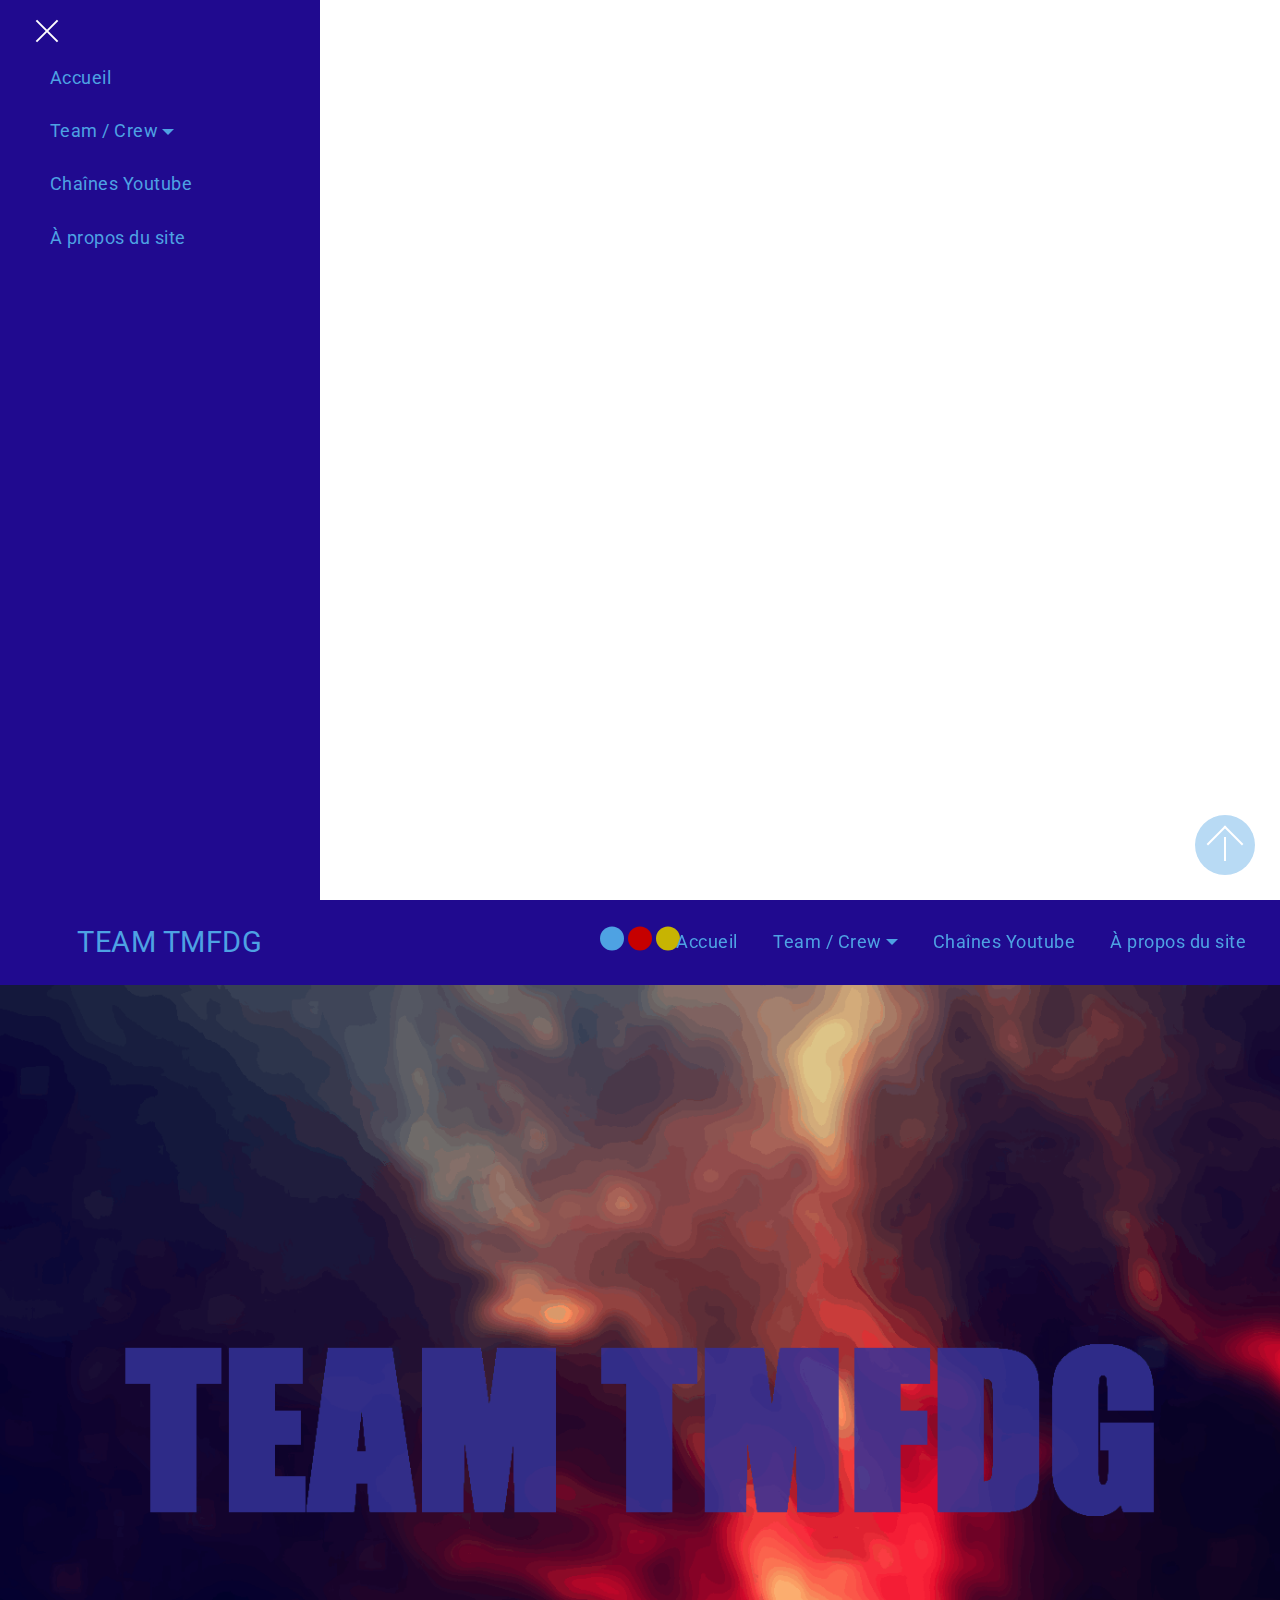
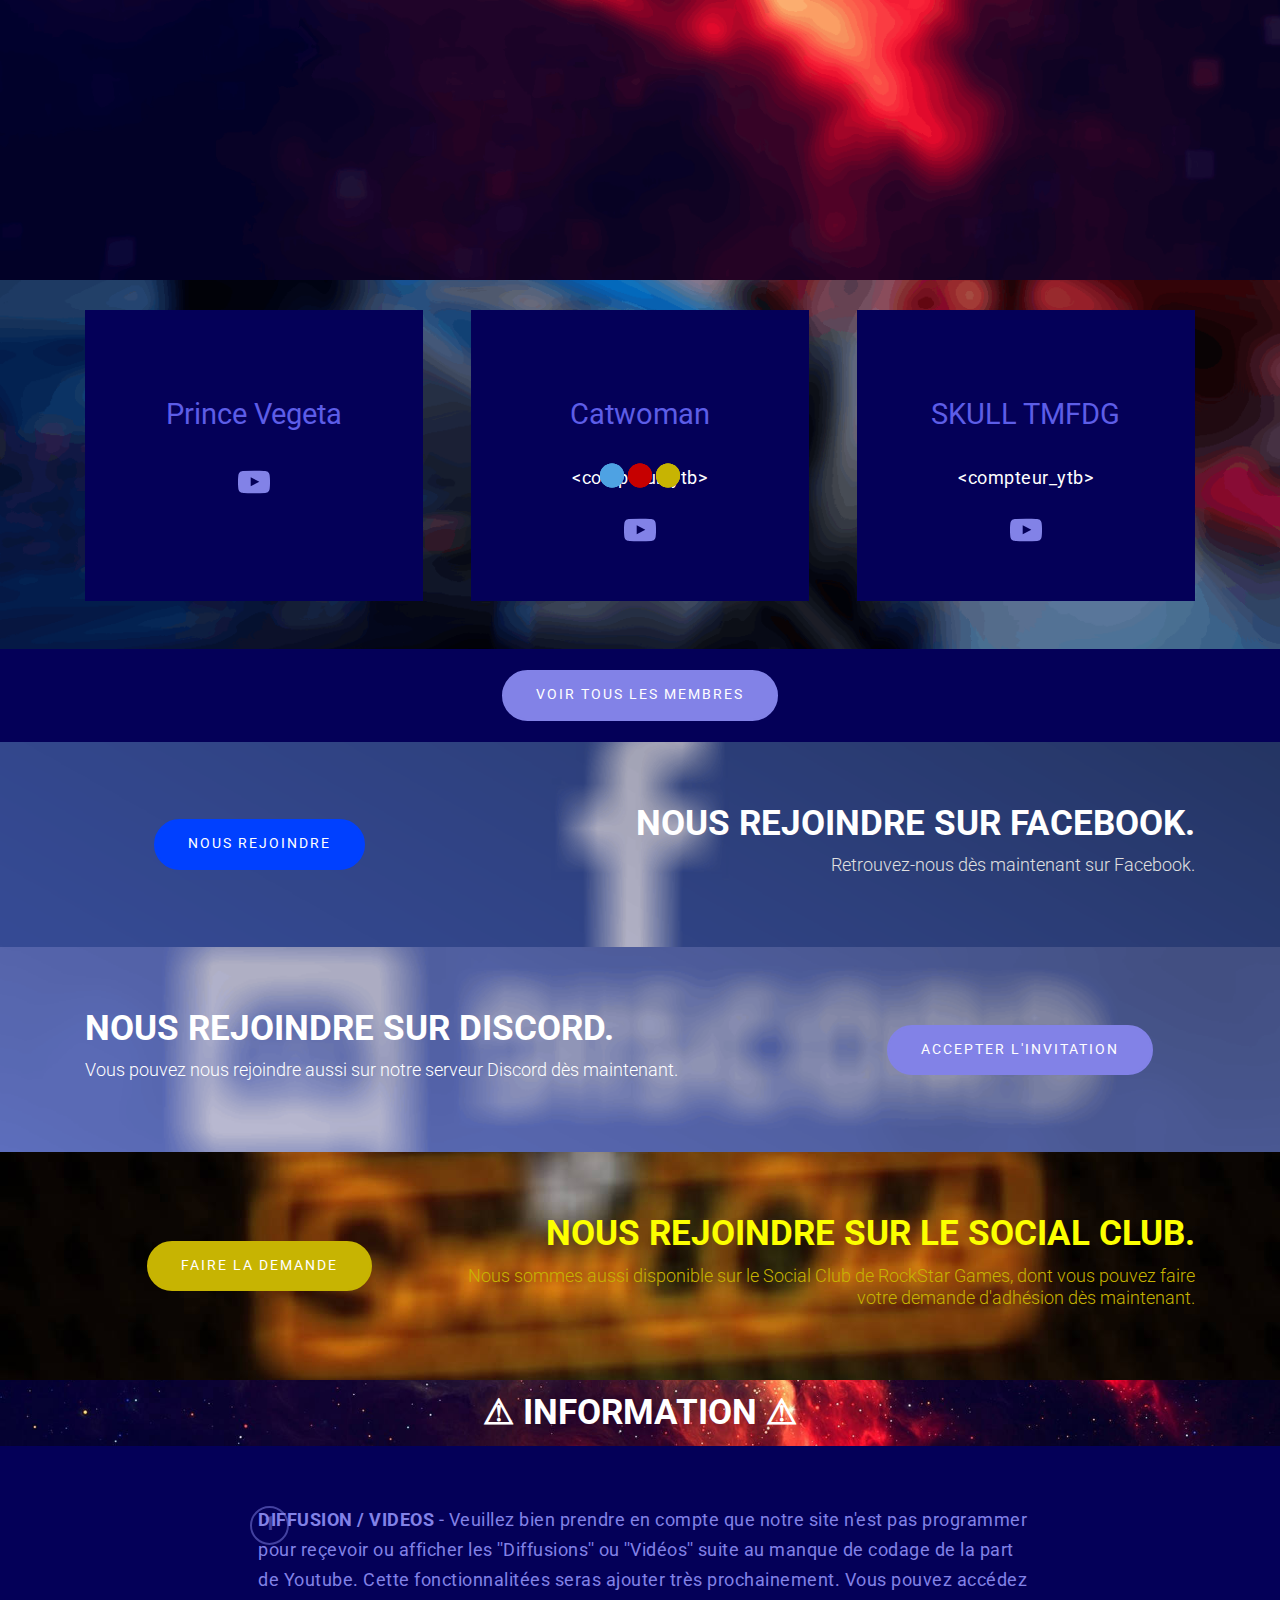
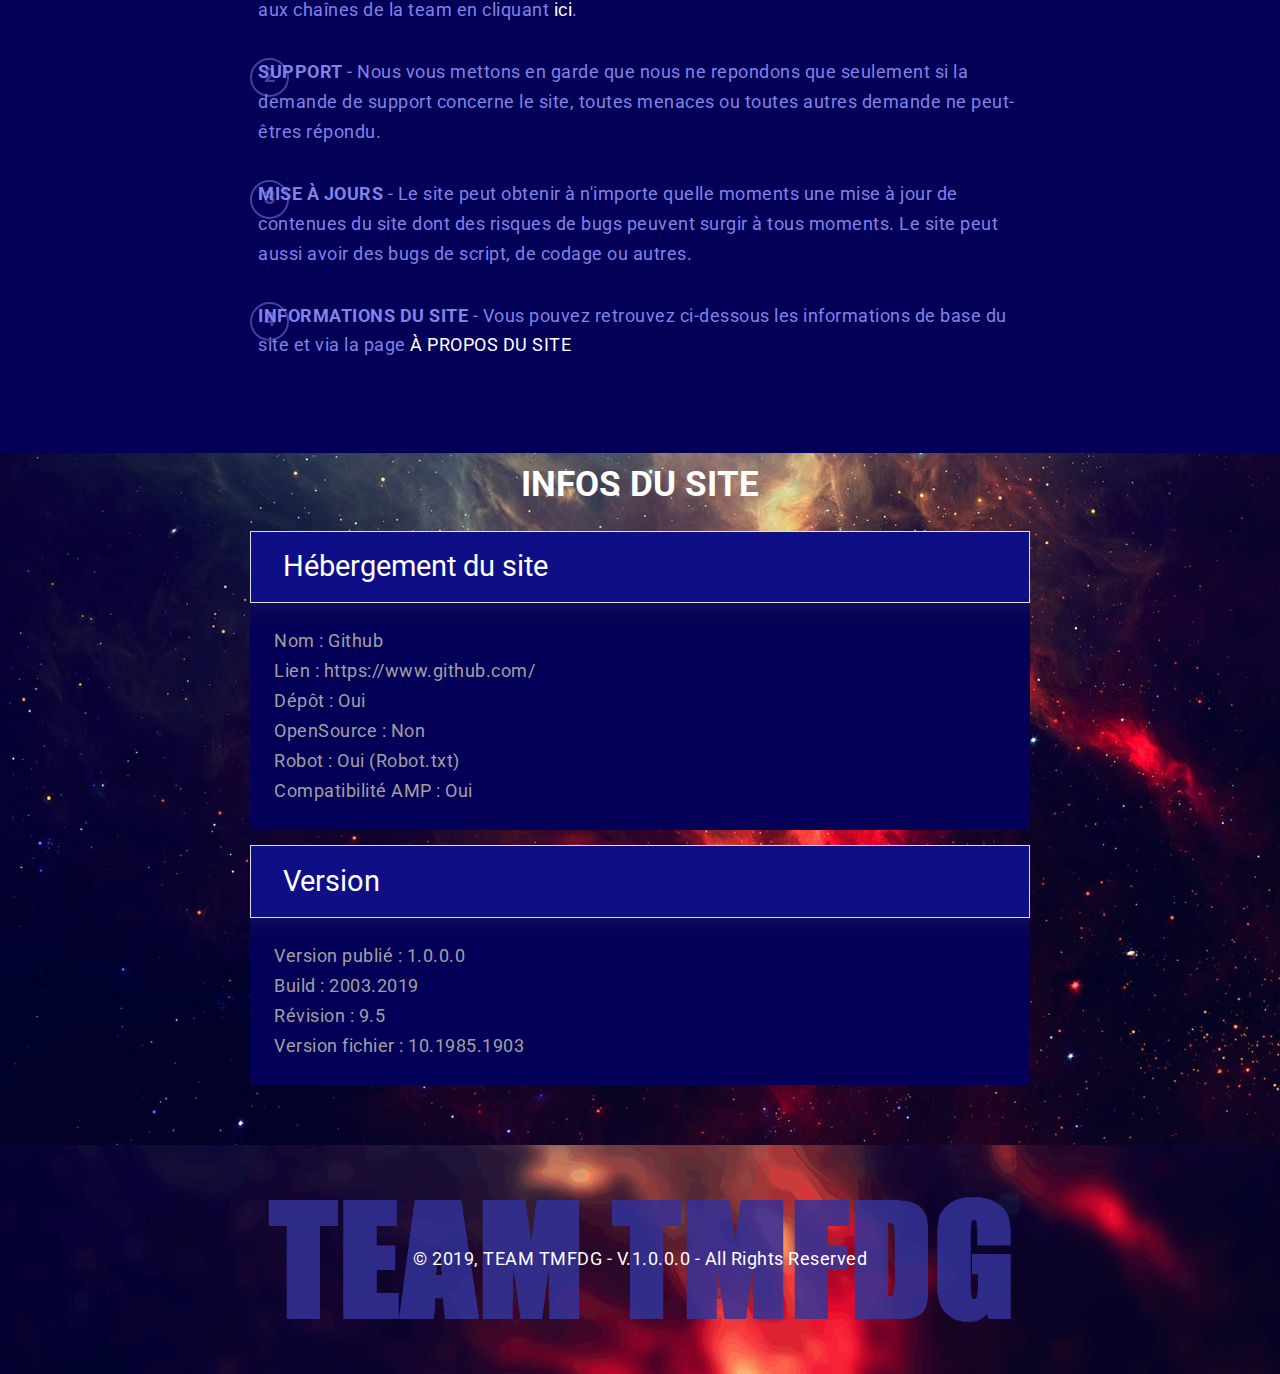
==== index.html @ 7dd0520e "Add files via upload" ====
<!DOCTYPE html>
<html amp>
<head>
  <!-- Site made with Mobirise Website Builder v4.9.5, https://mobirise.com -->
  <meta charset="UTF-8">
  <meta http-equiv="X-UA-Compatible" content="IE=edge">
  <meta name="generator" content="Mobirise v4.9.5, mobirise.com">
  <meta name="viewport" content="width=device-width, initial-scale=1, minimum-scale=1">
  <link rel="shortcut icon" href="assets/images/55560472-274701563447337-275708605158653952-n-128x128-1.png" type="image/x-icon">
  <link type="text/css" rel="stylesheet" href="assets/css/main.css" />
  <meta name="description" content="">
  <title>ACCUEIL - TEAM TMFDG - SITE OFFICIEL</title>
  
<link rel="canonical" href="./">
 <style amp-boilerplate>body{-webkit-animation:-amp-start 8s steps(1,end) 0s 1 normal both;-moz-animation:-amp-start 8s steps(1,end) 0s 1 normal both;-ms-animation:-amp-start 8s steps(1,end) 0s 1 normal both;animation:-amp-start 8s steps(1,end) 0s 1 normal both}@-webkit-keyframes -amp-start{from{visibility:hidden}to{visibility:visible}}@-moz-keyframes -amp-start{from{visibility:hidden}to{visibility:visible}}@-ms-keyframes -amp-start{from{visibility:hidden}to{visibility:visible}}@-o-keyframes -amp-start{from{visibility:hidden}to{visibility:visible}}@keyframes -amp-start{from{visibility:hidden}to{visibility:visible}}</style>
<noscript><style amp-boilerplate>body{-webkit-animation:none;-moz-animation:none;-ms-animation:none;animation:none}</style></noscript>
<link href="https://fonts.googleapis.com/css?family=Roboto:100,100i,300,300i,400,400i,500,500i,700,700i,900,900i&subset=cyrillic" rel="stylesheet">
 
 <style amp-custom> 
div,span,h1,h2,h3,h4,h5,h6,p,blockquote,a,ol,ul,li,figcaption{font: inherit;}*{-webkit-box-sizing: border-box;box-sizing: border-box;}body{position: relative;font-style: normal;line-height: 1.5;}section{background-color: #eeeeee;background-position: 50% 50%;background-repeat: no-repeat;background-size: cover;}section,.container,.container-fluid{position: relative;word-wrap: break-word;}a.mbr-iconfont:hover{text-decoration: none;}h1,h2,h3{margin: auto;}h1,h3,p{padding: 10px 0;margin-bottom: 15px;}p,li,blockquote{color: #15181b;letter-spacing: 0.5px;line-height: 1.7;}ul,ol,pre,blockquote{margin-bottom: 0;margin-top: 0;}pre{background: #f4f4f4;padding: 10px 24px;white-space: pre-wrap;}p{margin-top: 0;}a{font-style: normal;font-weight: 400;cursor: pointer;}a,a:hover{text-decoration: none;}figure{margin-bottom: 0;}h1,h2,h3,h4,h5,h6,.h1,.h2,.h3,.h4,.h5,.h6,.display-1,.display-2,.display-3,.display-4{line-height: 1;word-break: break-word;word-wrap: break-word;}b,strong{font-weight: bold;}blockquote{padding: 10px 0 10px 20px;position: relative;border-left: 3px solid;}input:-webkit-autofill,input:-webkit-autofill:hover,input:-webkit-autofill:focus,input:-webkit-autofill:active{-webkit-transition-delay: 9999s;transition-delay: 9999s;-webkit-transition-property: background-color,color;-o-transition-property: background-color,color;transition-property: background-color,color;}html,body{height: auto;min-height: 100vh;}.mbr-section-title{font-style: normal;line-height: 1.2;}.mbr-section-subtitle{line-height: 1.3;}.mbr-text{font-style: normal;line-height: 1.6;}.btn{font-weight: 400;border-width: 2px;border-style: solid;font-style: normal;letter-spacing: 2px;margin: .4rem .5rem;white-space: normal;-webkit-transition: all .3s ease-in-out,-webkit-box-shadow 2s ease-in-out;transition: all .3s ease-in-out,-webkit-box-shadow 2s ease-in-out;-o-transition: all .3s ease-in-out,box-shadow 2s ease-in-out;transition: all .3s ease-in-out,box-shadow 2s ease-in-out;transition: all .3s ease-in-out,box-shadow 2s ease-in-out,-webkit-box-shadow 2s ease-in-out;display: -webkit-inline-box;display: -ms-inline-flexbox;display: inline-flex;-webkit-box-align: center;-ms-flex-align: center;align-items: center;-webkit-box-pack: center;-ms-flex-pack: center;justify-content: center;word-break: break-word;-webkit-align-items: center;-webkit-justify-content: center;display: -webkit-inline-flex;}.btn-form{border-radius: 0;}.btn-form:hover{cursor: pointer;}input,textarea{padding: 15px 0.5rem;margin: 0.5rem;}.mbr-figure img,.mbr-figure iframe{display: block;width: 100%;}.card{background-color: transparent;border: none;}.card-wrapper{-webkit-box-flex: 1;-webkit-flex: 1;}.card-img{text-align: center;-ms-flex-negative: 0;flex-shrink: 0;-webkit-flex-shrink: 0;}.media{max-width: 100%;margin: 0 auto;}.mbr-figure{-ms-flex-item-align: center;-ms-grid-row-align: center;-webkit-align-self: center;align-self: center;}.media-container > div{max-width: 100%;}.mbr-figure img,.card-img img{width: 100%;}@media (max-width: 991px){.media-size-item{width: auto;}.media{width: auto;}.mbr-figure{width: 100%;}}section.slider .amp-carousel-button{cursor: pointer;}amp-image-lightbox a.control{position: absolute;width: 32px;height: 32px;right: 16px;top: 16px;z-index: 1000;}amp-image-lightbox a.control .close{position: relative;}amp-image-lightbox a.control .close:before,amp-image-lightbox a.control .close:after{position: absolute;left: 15px;content: ' ';height: 33px;width: 2px;background-color: #fff;}amp-image-lightbox a.control .close:before{-webkit-transform: rotate(45deg);-ms-transform: rotate(45deg);transform: rotate(45deg);}amp-image-lightbox a.control .close:after{-webkit-transform: rotate(-45deg);-ms-transform: rotate(-45deg);transform: rotate(-45deg);}.hidden{visibility: hidden;}.super-hide{display: none;}.inactive{-webkit-user-select: none;-moz-user-select: none;-ms-user-select: none;user-select: none;pointer-events: none;-webkit-user-drag: none;user-drag: none;}textarea[type="hidden"]{display: none;}#scrollToTop{display: none;}.popover-content ul.show{min-height: 155px;}.mbr-white{color: #ffffff;}.mbr-black{color: #000000;}.mbr-bg-white{background-color: #ffffff;}.mbr-bg-black{background-color: #000000;}.align-left{text-align: left;}.align-center{text-align: center;}.align-right{text-align: right;}@media (max-width: 767px){.align-left,.align-center,.align-right,.mbr-section-btn,.mbr-section-title{text-align: center;}}.mbr-light{font-weight: 300;}.mbr-regular{font-weight: 400;}.mbr-semibold{font-weight: 500;}.mbr-bold{font-weight: 700;}.mbr-section-btn{margin-left: -.25rem;margin-right: -.25rem;font-size: 0;}nav .mbr-section-btn{margin-left: 0rem;margin-right: 0rem;}.btn .mbr-iconfont,.btn.btn-sm .mbr-iconfont{cursor: pointer;margin-right: 0.5rem;}.btn.btn-md .mbr-iconfont,.btn.btn-md .mbr-iconfont{margin-right: 0.8rem;}[type="submit"]{-webkit-appearance: none;}.google-map{height: 400px;position: relative;width: 100%;}.google-map iframe{height: 100%;width: 100%;}.google-map [data-state-details]{color: #6b6763;font-family: Montserrat;height: 1.5em;margin-top: -0.75em;padding-left: 1.25rem;padding-right: 1.25rem;position: absolute;text-align: center;top: 50%;width: 100%;}.google-map[data-state]{background: #e9e5dc;}.google-map[data-state="loading"] [data-state-details]{display: none;}.map-placeholder{display: none;}.mbr-fullscreen .mbr-overlay{height: 100vh;}.mbr-fullscreen{display: -webkit-box;display: -ms-flexbox;display: flex;display: -moz-flex;display: -ms-flex;display: -o-flex;-webkit-box-align: center;-ms-flex-align: center;align-items: center;-webkit-align-items: center;height: 100vh;-webkit-box-sizing: border-box;box-sizing: border-box;padding-top: 3rem;padding-bottom: 3rem;}.mbr-overlay{bottom: 0;left: 0;position: absolute;right: 0;top: 0;z-index: 0;}section.sidebar-open:before{content: '';position: fixed;top: 0;bottom: 0;right: 0;left: 0;background-color: rgba(0,0,0,0.2);z-index: 1040;}amp-img img{max-height: 100%;max-width: 100%;}img.mbr-temp{width: 100%;}.is-builder .nodisplay + img[async],.is-builder .nodisplay + img[decoding="async"],.is-builder amp-img > a + img[async],.is-builder amp-img > a + img[decoding="async"]{display: none;}html:not(.is-builder) amp-img > a{position: absolute;top: 0;bottom: 0;left: 0;right: 0;z-index: 1;}.is-builder .temp-amp-sizer{position: absolute;}.is-builder section.slider .icon-wrap,.is-builder section[class*="gallery"] .icon-wrap{pointer-events: all;}.is-builder amp-youtube .temp-amp-sizer,.is-builder amp-vimeo .temp-amp-sizer{position: static;}.is-builder section.horizontal-menu .ampstart-btn{display: none;}@media (max-width: 991px){.is-builder section.horizontal-menu .navbar-toggler{display: block;}}.is-builder section.horizontal-menu .dropdown-menu{z-index: auto;opacity: 1;pointer-events: auto;}.is-builder section.horizontal-menu .nav-dropdown .link.dropdown-toggle[aria-expanded="true"]{margin-right: 0;padding: 0.667em 1em;}.mobirise-spinner{position: absolute;top: 50%;left: 40%;margin-left: 10%;-webkit-transform: translate3d(-50%,-50%,0);z-index: 4;}.mobirise-spinner em{width: 24px;height: 24px;border-radius: 100%;display: inline-block;-webkit-animation: slide 1s infinite;}.mobirise-spinner em:nth-child(1){-webkit-animation-delay: 0.1s;}.mobirise-spinner em:nth-child(2){-webkit-animation-delay: 0.2s;}.mobirise-spinner em:nth-child(3){-webkit-animation-delay: 0.3s;}@-webkit-keyframes slide{0%{-webkit-transform: scale(1);}50%{opacity: 0.3;-webkit-transform: scale(2);}100%{-webkit-transform: scale(1);}}@keyframes slide{0%{-webkit-transform: scale(1);}50%{opacity: 0.3;-webkit-transform: scale(2);}100%{-webkit-transform: scale(1);}}.mobirise-loader .amp-active > div{display: none;}.mbr-container{max-width: 800px;padding: 0 10px;margin: 0 auto;position: relative;}.container{padding-right: 15px;padding-left: 15px;width: 100%;margin-right: auto;margin-left: auto;}@media (max-width: 767px){.container{max-width: 540px;}}@media (min-width: 768px){.container{max-width: 720px;}}@media (min-width: 992px){.container{max-width: 960px;}}@media (min-width: 1200px){.container{max-width: 1140px;}}.mbr-row{display: -webkit-box;display: -ms-flexbox;display: flex;-ms-flex-wrap: wrap;flex-wrap: wrap;margin-right: -15px;margin-left: -15px;}.mbr-justify-content-center{-webkit-box-pack: center;-ms-flex-pack: center;justify-content: center;-webkit-justify-content: center;}@media (max-width: 767px){.mbr-col-sm-12{-ms-flex: 0 0 100%;-webkit-box-flex: 0;flex: 0 0 100%;max-width: 100%;padding-right: 15px;padding-left: 15px;-webkit-flex: 0 0 100%;}.mbr-row{margin: 0;}}@media (min-width: 768px){.mbr-col-md-3{-ms-flex: 0 0 25%;-webkit-box-flex: 0;flex: 0 0 25%;max-width: 25%;padding-right: 15px;padding-left: 15px;-webkit-flex: 0 0 25%;}.mbr-col-md-4{-ms-flex: 0 0 33.333333%;-webkit-box-flex: 0;flex: 0 0 33.333333%;max-width: 33.333333%;padding-right: 15px;padding-left: 15px;-webkit-flex: 0 0 33.333333%;}.mbr-col-md-5{-ms-flex: 0 0 41.666667%;-webkit-box-flex: 0;flex: 0 0 41.666667%;max-width: 41.666667%;padding-right: 15px;padding-left: 15px;-webkit-flex: 0 0 41.666667%;}.mbr-col-md-6{-ms-flex: 0 0 50%;-webkit-box-flex: 0;flex: 0 0 50%;max-width: 50%;padding-right: 15px;padding-left: 15px;-webkit-flex: 0 0 50%;}.mbr-col-md-7{-ms-flex: 0 0 58.333333%;-webkit-box-flex: 0;flex: 0 0 58.333333%;max-width: 58.333333%;padding-right: 15px;padding-left: 15px;-webkit-flex: 0 0 58.333333%;}.mbr-col-md-8{-ms-flex: 0 0 66.666667%;-webkit-box-flex: 0;flex: 0 0 66.666667%;max-width: 66.666667%;padding-left: 15px;padding-right: 15px;-webkit-flex: 0 0 66.666667%;}.mbr-col-md-10{-ms-flex: 0 0 83.333333%;-webkit-box-flex: 0;flex: 0 0 83.333333%;max-width: 83.333333%;padding-left: 15px;padding-right: 15px;-webkit-flex: 0 0 83.333333%;}.mbr-col-md-12{-ms-flex: 0 0 100%;-webkit-box-flex: 0;flex: 0 0 100%;max-width: 100%;padding-right: 15px;padding-left: 15px;-webkit-flex: 0 0 100%;}}@media (min-width: 992px){.mbr-col-lg-2{-ms-flex: 0 0 16.666667%;-webkit-box-flex: 0;flex: 0 0 16.666667%;max-width: 16.666667%;padding-right: 15px;padding-left: 15px;-webkit-flex: 0 0 16.666667%;}.mbr-col-lg-3{-ms-flex: 0 0 25%;-webkit-box-flex: 0;flex: 0 0 25%;max-width: 25%;padding-right: 15px;padding-left: 15px;-webkit-flex: 0 0 25%;}.mbr-col-lg-4{-ms-flex: 0 0 33.33%;-webkit-box-flex: 0;flex: 0 0 33.33%;max-width: 33.33%;padding-right: 15px;padding-left: 15px;-webkit-flex: 0 0 33.33%;}.mbr-col-lg-5{-ms-flex: 0 0 41.666%;-webkit-box-flex: 0;flex: 0 0 41.666%;max-width: 41.666%;padding-right: 15px;padding-left: 15px;-webkit-flex: 0 0 41.666%;}.mbr-col-lg-6{-ms-flex: 0 0 50%;-webkit-box-flex: 0;flex: 0 0 50%;max-width: 50%;padding-right: 15px;padding-left: 15px;-webkit-flex: 0 0 50%;}.mbr-col-lg-8{-ms-flex: 0 0 66.666667%;-webkit-box-flex: 0;flex: 0 0 66.666667%;max-width: 66.666667%;padding-left: 15px;padding-right: 15px;-webkit-flex: 0 0 66.666667%;}.mbr-col-lg-10{-ms-flex: 0 0 83.3333%;-webkit-box-flex: 0;flex: 0 0 83.3333%;max-width: 83.3333%;padding-right: 15px;padding-left: 15px;-webkit-flex: 0 0 83.3333%;}.mbr-col-lg-12{-ms-flex: 0 0 100%;-webkit-box-flex: 0;flex: 0 0 100%;max-width: 100%;padding-right: 15px;padding-left: 15px;-webkit-flex: 0 0 100%;}}@media (min-width: 1200px){.mbr-col-xl-7{-ms-flex: 0 0 58.333333%;-webkit-box-flex: 0;flex: 0 0 58.333333%;max-width: 58.333333%;padding-right: 15px;padding-left: 15px;-webkit-flex: 0 0 58.333333%;}.mbr-col-xl-8{-ms-flex: 0 0 66.666667%;-webkit-box-flex: 0;flex: 0 0 66.666667%;max-width: 66.666667%;padding-left: 15px;padding-right: 15px;-webkit-flex: 0 0 66.666667%;}}amp-sidebar{background: transparent;}#scrollToTopMarker{position: absolute;width: 0px;height: 0px;top: 300px;}#scrollToTopButton{position: fixed;bottom: 25px;right: 25px;opacity: .4;z-index: 5000;font-size: 32px;height: 60px;width: 60px;border: none;border-radius: 3px;cursor: pointer;}#scrollToTopButton:focus{outline: none;}#scrollToTopButton a:before{content: '';position: absolute;height: 40%;top: 36%;width: 2px;left: calc(50% - 1px);}#scrollToTopButton a:after{content: '';position: absolute;border-top: 2px solid;border-right: 2px solid;width: 40%;height: 40%;left: calc(30% - 1px);bottom: 30%;-ms-transform: rotate(-45deg);transform: rotate(-45deg);-webkit-transform: rotate(-45deg);}.is-builder #scrollToTopButton a:after{left: 30%;}.gdpr-block{padding: 10px 0;font-size: 14px;display: block;text-align: center;}.gdpr-block.covert {display: none;}.gdpr-block label input{width: 15px;margin-right: 10px;vertical-align: middle;}.gdpr-block label{color: #a7a7a7;vertical-align: middle;user-select: none;margin-bottom: 0;display: inline;}
body{font-family: Roboto;}blockquote{border-color: #4ea2e3;}.display-1{font-family: 'Roboto',sans-serif;font-size: 4.5rem;}.display-2{font-family: 'Roboto',sans-serif;font-size: 2.2rem;}.display-4{font-family: 'Roboto',sans-serif;font-size: 0.9rem;}.display-5{font-family: 'Roboto',sans-serif;font-size: 1.8rem;}.display-7{font-family: 'Roboto',sans-serif;font-size: 1.1rem;}input,textarea{font-family: 'Roboto',sans-serif;font-size: 0.9rem;}.display-1 .mbr-iconfont-btn{font-size: 4.5rem;width: 4.5rem;}.display-2 .mbr-iconfont-btn{font-size: 2.2rem;width: 2.2rem;}.display-4 .mbr-iconfont-btn{font-size: 0.9rem;width: 0.9rem;}.display-5 .mbr-iconfont-btn{font-size: 1.8rem;width: 1.8rem;}.display-7 .mbr-iconfont-btn{font-size: 1.1rem;width: 1.1rem;}@media (max-width: 768px){.display-1{font-size: 3.6rem;font-size: calc( 2.225rem + (4.5 - 2.225) * ((100vw - 20rem) / (48 - 20)));line-height: calc( 1.4 * (2.225rem + (4.5 - 2.225) * ((100vw - 20rem) / (48 - 20))));}.display-2{font-size: 1.76rem;font-size: calc( 1.42rem + (2.2 - 1.42) * ((100vw - 20rem) / (48 - 20)));line-height: calc( 1.4 * (1.42rem + (2.2 - 1.42) * ((100vw - 20rem) / (48 - 20))));}.display-4{font-size: 0.72rem;font-size: calc( 0.965rem + (0.9 - 0.965) * ((100vw - 20rem) / (48 - 20)));line-height: calc( 1.4 * (0.965rem + (0.9 - 0.965) * ((100vw - 20rem) / (48 - 20))));}.display-5{font-size: 1.44rem;font-size: calc( 1.28rem + (1.8 - 1.28) * ((100vw - 20rem) / (48 - 20)));line-height: calc( 1.4 * (1.28rem + (1.8 - 1.28) * ((100vw - 20rem) / (48 - 20))));}}.btn{padding: 1rem 2rem;border-radius: 0px;}.btn-sm{border-width: 1px;padding: 0.6rem 0.8rem;border-radius: 0px;}.btn-md{font-weight: 600;padding: 1rem 2rem;border-radius: 0px;}.bg-primary{background-color: #4ea2e3;}.bg-success{background-color: #c7b402;}.bg-info{background-color: #8282e7;}.bg-warning{background-color: #0040ff;}.bg-danger{background-color: #a0a0a0;}.btn-primary,.btn-primary:active,.btn-primary.active{background-color: #4ea2e3;border-color: #4ea2e3;color: #ffffff;}.btn-primary:hover,.btn-primary:focus,.btn-primary.focus{color: #ffffff;background-color: #1f7dc5;border-color: #1f7dc5;}.btn-primary.disabled,.btn-primary:disabled{color: #ffffff;background-color: #1f7dc5;border-color: #1f7dc5;}.btn-secondary,.btn-secondary:active,.btn-secondary.active{background-color: #c60000;border-color: #c60000;color: #ffffff;}.btn-secondary:hover,.btn-secondary:focus,.btn-secondary.focus{color: #ffffff;background-color: #7a0000;border-color: #7a0000;}.btn-secondary.disabled,.btn-secondary:disabled{color: #ffffff;background-color: #7a0000;border-color: #7a0000;}.btn-info,.btn-info:active,.btn-info.active{background-color: #8282e7;border-color: #8282e7;color: #ffffff;}.btn-info:hover,.btn-info:focus,.btn-info.focus{color: #ffffff;background-color: #4242db;border-color: #4242db;}.btn-info.disabled,.btn-info:disabled{color: #ffffff;background-color: #4242db;border-color: #4242db;}.btn-success,.btn-success:active,.btn-success.active{background-color: #c7b402;border-color: #c7b402;color: #ffffff;}.btn-success:hover,.btn-success:focus,.btn-success.focus{color: #ffffff;background-color: #7b6f01;border-color: #7b6f01;}.btn-success.disabled,.btn-success:disabled{color: #ffffff;background-color: #7b6f01;border-color: #7b6f01;}.btn-warning,.btn-warning:active,.btn-warning.active{background-color: #0040ff;border-color: #0040ff;color: #ffffff;}.btn-warning:hover,.btn-warning:focus,.btn-warning.focus{color: #ffffff;background-color: #002db3;border-color: #002db3;}.btn-warning.disabled,.btn-warning:disabled{color: #ffffff;background-color: #002db3;border-color: #002db3;}.btn-danger,.btn-danger:active,.btn-danger.active{background-color: #a0a0a0;border-color: #a0a0a0;color: #ffffff;}.btn-danger:hover,.btn-danger:focus,.btn-danger.focus{color: #ffffff;background-color: #7a7a7a;border-color: #7a7a7a;}.btn-danger.disabled,.btn-danger:disabled{color: #ffffff;background-color: #7a7a7a;border-color: #7a7a7a;}.btn-black,.btn-black:active,.btn-black.active{background-color: #333333;border-color: #333333;color: #ffffff;}.btn-black:hover,.btn-black:focus,.btn-black.focus{color: #ffffff;background-color: #0d0d0d;border-color: #0d0d0d;}.btn-black.disabled,.btn-black:disabled{color: #ffffff;background-color: #0d0d0d;border-color: #0d0d0d;}.btn-white,.btn-white:active,.btn-white.active{background-color: #ffffff;border-color: #ffffff;color: #808080;}.btn-white:hover,.btn-white:focus,.btn-white.focus{color: #808080;background-color: #d9d9d9;border-color: #d9d9d9;}.btn-white.disabled,.btn-white:disabled{color: #808080;background-color: #d9d9d9;border-color: #d9d9d9;}.btn-white,.btn-white:active,.btn-white.active{color: #333333;}.btn-white:hover,.btn-white:focus,.btn-white.focus{color: #333333;}.btn-white.disabled,.btn-white:disabled{color: #333333;}.btn-primary-outline,.btn-primary-outline:active,.btn-primary-outline.active{background: none;border-color: #1c6faf;color: #1c6faf;}.btn-primary-outline:hover,.btn-primary-outline:focus,.btn-primary-outline.focus{color: #ffffff;background-color: #4ea2e3;border-color: #4ea2e3;}.btn-primary-outline.disabled,.btn-primary-outline:disabled{color: #ffffff;background-color: #4ea2e3;border-color: #4ea2e3;}.btn-secondary-outline,.btn-secondary-outline:active,.btn-secondary-outline.active{background: none;border-color: #600000;color: #600000;}.btn-secondary-outline:hover,.btn-secondary-outline:focus,.btn-secondary-outline.focus{color: #ffffff;background-color: #c60000;border-color: #c60000;}.btn-secondary-outline.disabled,.btn-secondary-outline:disabled{color: #ffffff;background-color: #c60000;border-color: #c60000;}.btn-info-outline,.btn-info-outline:active,.btn-info-outline.active{background: none;border-color: #2c2cd7;color: #2c2cd7;}.btn-info-outline:hover,.btn-info-outline:focus,.btn-info-outline.focus{color: #ffffff;background-color: #8282e7;border-color: #8282e7;}.btn-info-outline.disabled,.btn-info-outline:disabled{color: #ffffff;background-color: #8282e7;border-color: #8282e7;}.btn-success-outline,.btn-success-outline:active,.btn-success-outline.active{background: none;border-color: #625901;color: #625901;}.btn-success-outline:hover,.btn-success-outline:focus,.btn-success-outline.focus{color: #ffffff;background-color: #c7b402;border-color: #c7b402;}.btn-success-outline.disabled,.btn-success-outline:disabled{color: #ffffff;background-color: #c7b402;border-color: #c7b402;}.btn-warning-outline,.btn-warning-outline:active,.btn-warning-outline.active{background: none;border-color: #002699;color: #002699;}.btn-warning-outline:hover,.btn-warning-outline:focus,.btn-warning-outline.focus{color: #ffffff;background-color: #0040ff;border-color: #0040ff;}.btn-warning-outline.disabled,.btn-warning-outline:disabled{color: #ffffff;background-color: #0040ff;border-color: #0040ff;}.btn-danger-outline,.btn-danger-outline:active,.btn-danger-outline.active{background: none;border-color: #6d6d6d;color: #6d6d6d;}.btn-danger-outline:hover,.btn-danger-outline:focus,.btn-danger-outline.focus{color: #ffffff;background-color: #a0a0a0;border-color: #a0a0a0;}.btn-danger-outline.disabled,.btn-danger-outline:disabled{color: #ffffff;background-color: #a0a0a0;border-color: #a0a0a0;}.btn-black-outline,.btn-black-outline:active,.btn-black-outline.active{background: none;border-color: #000000;color: #000000;}.btn-black-outline:hover,.btn-black-outline:focus,.btn-black-outline.focus{color: #ffffff;background-color: #333333;border-color: #333333;}.btn-black-outline.disabled,.btn-black-outline:disabled{color: #ffffff;background-color: #333333;border-color: #333333;}.btn-white-outline,.btn-white-outline:active,.btn-white-outline.active{background: none;border-color: #ffffff;color: #ffffff;}.btn-white-outline:hover,.btn-white-outline:focus,.btn-white-outline.focus{color: #333333;background-color: #ffffff;border-color: #ffffff;}.text-primary{color: #4ea2e3;}.text-secondary{color: #c60000;}.text-success{color: #c7b402;}.text-info{color: #8282e7;}.text-warning{color: #0040ff;}.text-danger{color: #a0a0a0;}.text-white{color: #ffffff;}.text-black{color: #000000;}a.text-primary:hover,a.text-primary:focus{color: #1c6faf;}a.text-secondary:hover,a.text-secondary:focus{color: #600000;}a.text-success:hover,a.text-success:focus{color: #625901;}a.text-info:hover,a.text-info:focus{color: #2c2cd7;}a.text-warning:hover,a.text-warning:focus{color: #002699;}a.text-danger:hover,a.text-danger:focus{color: #6d6d6d;}a.text-white:hover,a.text-white:focus{color: #b3b3b3;}a.text-black:hover,a.text-black:focus{color: #4d4d4d;}.alert-success{background-color: #c7b402;}.alert-info{background-color: #8282e7;}.alert-warning{background-color: #0040ff;}.alert-danger{background-color: #a0a0a0;}.mbr-section-btn a.btn:not(.btn-form){border-radius: 100px;transition-property: background-color,color,border-color,box-shadow;transition-duration: .3s,.3s,.3s,.8s;transition-timing-function: ease-in-out;}.mbr-section-btn a.btn:not(.btn-form):hover{box-shadow: 0 10px 40px 0 rgba(0,0,0,0.2);}.nav-tabs .nav-link{border-radius: 100px;}a,a:hover{color: #4ea2e3;}.mbr-plan-header.bg-primary .mbr-plan-subtitle,.mbr-plan-header.bg-primary .mbr-plan-price-desc{color: #feffff;}.mbr-plan-header.bg-success .mbr-plan-subtitle,.mbr-plan-header.bg-success .mbr-plan-price-desc{color: #fdec4b;}.mbr-plan-header.bg-info .mbr-plan-subtitle,.mbr-plan-header.bg-info .mbr-plan-price-desc{color: #ffffff;}.mbr-plan-header.bg-warning .mbr-plan-subtitle,.mbr-plan-header.bg-warning .mbr-plan-price-desc{color: #ccd9ff;}.mbr-plan-header.bg-danger .mbr-plan-subtitle,.mbr-plan-header.bg-danger .mbr-plan-price-desc{color: #e0e0e0;}.mobirise-spinner em:nth-child(1){background: #4ea2e3;}.mobirise-spinner em:nth-child(2){background: #c60000;}.mobirise-spinner em:nth-child(3){background: #c7b402;}#scrollToTopButton{background-color: #4ea2e3;border-radius: 50%;}#scrollToTopButton a:before{background: #ffffff;}#scrollToTopButton a:after{border-top-color: #ffffff;border-right-color: #ffffff;}.cid-rlfqUmonm8{min-height: 80px;}.cid-rlfqUmonm8 .brand-name{color: #4ea2e3;margin: 0;}.cid-rlfqUmonm8 .nav-item:focus,.cid-rlfqUmonm8 .nav-link:focus{outline: none;}.cid-rlfqUmonm8 .navbar-nav{list-style-type: none;display: flex;-webkit-flex-direction: row;flex-direction: row;padding-left: 0;}.cid-rlfqUmonm8 .navbar-nav .nav-link{margin: .667em 1em;font-weight: normal;}@media (min-width: 992px){.cid-rlfqUmonm8 .dropdown-menu .dropdown-toggle:after{content: '';border-bottom: 0.35em solid transparent;border-left: 0.35em solid;border-right: 0;border-top: 0.35em solid transparent;margin-left: 0.3rem;margin-top: -0.3077em;position: absolute;right: 1.1538em;top: 50%;}}@media (max-width: 991px){.cid-rlfqUmonm8 ul.navbar-nav{-webkit-flex-direction: column;flex-direction: column;}.cid-rlfqUmonm8 ul.navbar-nav li{margin: auto;}.cid-rlfqUmonm8 .dropdown-toggle[data-toggle="dropdown-submenu"]:after{content: '';margin-left: .25rem;border-top: 0.35em solid;border-right: 0.35em solid transparent;border-left: 0.35em solid transparent;border-bottom: 0;top: 55%;}.cid-rlfqUmonm8 .nav-dropdown .dropdown-menu .dropdown-item{-webkit-justify-content: center;justify-content: center;display: flex;-webkit-align-items: center;align-items: center;}}.cid-rlfqUmonm8 .nav-dropdown .dropdown-menu{border-radius: 0;border: 0;left: 0;margin: 0;min-width: 10rem;padding-bottom: 1.25rem;padding-top: 1.25rem;position: absolute;}.cid-rlfqUmonm8 .nav-dropdown .dropdown-menu .dropdown-item{font-weight: 400;line-height: 2;display: flex;-webkit-align-items: center;align-items: center;width: 100%;padding: .25rem 1.5rem;clear: both;text-align: inherit;white-space: nowrap;background: 0 0;border: 0;}.cid-rlfqUmonm8 .nav-dropdown .dropdown-menu .dropdown{position: relative;}.cid-rlfqUmonm8 .nav-item.dropdown{position: relative;}.cid-rlfqUmonm8 .nav-item.dropdown .dropdown-menu{z-index: -1;opacity: 0;pointer-events: none;}.cid-rlfqUmonm8 .nav-item.dropdown:hover > .dropdown-menu{z-index: 1;opacity: 1;pointer-events: all;}.cid-rlfqUmonm8 .dropdown-menu .dropdown:hover > .dropdown-menu{z-index: 1;opacity: 1;pointer-events: all;}.cid-rlfqUmonm8 .link.dropdown-toggle:after{content: '';margin-left: .25rem;border-top: 0.35em solid;border-right: 0.35em solid transparent;border-left: 0.35em solid transparent;border-bottom: 0;}.cid-rlfqUmonm8 .nav-dropdown .dropdown-submenu{top: 0;}.cid-rlfqUmonm8 .navbar{z-index: 100;display: flex;-webkit-flex-direction: row;flex-direction: row;width: 100%;min-height: 80px;transition: all .3s;background: #200a8f;}.cid-rlfqUmonm8 .navbar .navbar-logo{margin-right: .8rem;}.cid-rlfqUmonm8 .navbar .navbar-logo img{height: auto;}.cid-rlfqUmonm8 .navbar.navbar-short{background: #200a8f;}.cid-rlfqUmonm8 .navbar.navbar-short .brand{padding: 0;}.cid-rlfqUmonm8 .navbar.opened{transition: all .3s;background: #200a8f;}.cid-rlfqUmonm8 .navbar .dropdown-item{padding: .25rem 1.5rem;}.cid-rlfqUmonm8 .navbar .navbar-collapse{display: flex;-webkit-justify-content: flex-end;justify-content: flex-end;z-index: 1;-webkit-flex-basis: 100%;flex-basis: 100%;-webkit-align-items: center;align-items: center;}@media (max-width: 991px){.cid-rlfqUmonm8 .navbar .navbar-collapse{display: none;position: absolute;top: 0;right: 0;min-height: 100vh;background: #200a8f;padding: 1rem 2rem 1rem 2rem;}.cid-rlfqUmonm8 .navbar.opened .navbar-collapse.show,.cid-rlfqUmonm8 .navbar.opened .navbar-collapse.collapsing{display: block;}.cid-rlfqUmonm8 .navbar.opened .dropdown-menu{top: 0;}.cid-rlfqUmonm8 .navbar .dropdown-menu{position: relative;background: transparent;}.cid-rlfqUmonm8 .navbar .dropdown-menu .dropdown-submenu{left: 0;}.cid-rlfqUmonm8 .navbar .dropdown-menu .dropdown-item:after{right: auto;}.cid-rlfqUmonm8 .navbar .dropdown-menu .dropdown-item{padding: .25rem 1.5rem;text-align: center;margin: 0;}.cid-rlfqUmonm8 .navbar .brand{-webkit-flex-shrink: initial;flex-shrink: initial;word-break: break-word;}}.cid-rlfqUmonm8 .brand{display: flex;-webkit-flex-shrink: 0;flex-shrink: 0;-webkit-align-items: center;align-items: center;margin-right: 0;padding: 0;transition: all .3s;word-break: break-word;z-index: 1;}.cid-rlfqUmonm8 .brand .navbar-caption{line-height: inherit;font-weight: normal;}.cid-rlfqUmonm8 .brand .navbar-logo a{outline: none;}.cid-rlfqUmonm8 .brand .navbar-caption-wrap{display: flex;}.cid-rlfqUmonm8 .dropdown-item.active,.cid-rlfqUmonm8 .dropdown-item:active{background-color: transparent;}.cid-rlfqUmonm8 .navbar-expand-lg .navbar-nav .nav-link{padding: 0;}.cid-rlfqUmonm8 .navbar.navbar-expand-lg .dropdown .dropdown-menu{background: #200a8f;}.cid-rlfqUmonm8 .navbar.navbar-expand-lg .dropdown .dropdown-menu .dropdown-submenu{margin: 0;left: 100%;}.cid-rlfqUmonm8 .navbar .dropdown.open > .dropdown-menu{display: block;}.cid-rlfqUmonm8 ul.navbar-nav{-webkit-flex-wrap: wrap;flex-wrap: wrap;}.cid-rlfqUmonm8 .navbar-buttons{text-align: center;}.cid-rlfqUmonm8 button.navbar-toggler{display: none;outline: none;width: 31px;height: 20px;cursor: pointer;transition: all .2s;position: relative;-webkit-align-self: center;align-self: center;}.cid-rlfqUmonm8 button.navbar-toggler .hamburger span{position: absolute;right: 0;width: 30px;height: 2px;border-right: 5px;background-color: #ffffff;}.cid-rlfqUmonm8 button.navbar-toggler .hamburger span:nth-child(1){top: 0;transition: all .2s;}.cid-rlfqUmonm8 button.navbar-toggler .hamburger span:nth-child(2){top: 8px;transition: all .15s;}.cid-rlfqUmonm8 button.navbar-toggler .hamburger span:nth-child(3){top: 8px;transition: all .15s;}.cid-rlfqUmonm8 button.navbar-toggler .hamburger span:nth-child(4){top: 16px;transition: all .2s;}.cid-rlfqUmonm8 nav.opened .navbar-toggler:not(.hide) .hamburger span:nth-child(1){top: 8px;width: 0;opacity: 0;right: 50%;transition: all .2s;}.cid-rlfqUmonm8 nav.opened .navbar-toggler:not(.hide) .hamburger span:nth-child(2){-webkit-transform: rotate(45deg);transform: rotate(45deg);transition: all .25s;}.cid-rlfqUmonm8 nav.opened .navbar-toggler:not(.hide) .hamburger span:nth-child(3){-webkit-transform: rotate(-45deg);transform: rotate(-45deg);transition: all .25s;}.cid-rlfqUmonm8 nav.opened .navbar-toggler:not(.hide) .hamburger span:nth-child(4){top: 8px;width: 0;opacity: 0;right: 50%;transition: all .2s;}.cid-rlfqUmonm8 .navbar-dropdown{padding: .5rem 1rem;position: fixed;}.cid-rlfqUmonm8 a.nav-link{display: flex;-webkit-align-items: center;align-items: center;-webkit-justify-content: center;justify-content: center;}.cid-rlfqUmonm8 .nav-link .mbr-iconfont,.cid-rlfqUmonm8 .dropdown-item .mbr-iconfont{margin-right: .2rem;}.cid-rlfqUmonm8 .ampstart-btn{display: flex;-webkit-align-self: center;align-self: center;}@media (min-width: 992px){.cid-rlfqUmonm8 .ampstart-btn{display: none;}}.cid-rlfqUmonm8 .ampstart-btn.hamburger{position: relative;right: 20px;margin-left: auto;width: 30px;height: 20px;background: none;border: none;cursor: pointer;z-index: 1000;}.cid-rlfqUmonm8 .ampstart-btn.hamburger:focus{outline: none;}.cid-rlfqUmonm8 .ampstart-btn.hamburger span{position: absolute;right: 0;width: 30px;height: 2px;border-right: 5px;background-color: #ffffff;}.cid-rlfqUmonm8 .ampstart-btn.hamburger span:nth-child(1){top: 0;transition: all .2s;}.cid-rlfqUmonm8 .ampstart-btn.hamburger span:nth-child(2){top: 8px;transition: all .15s;}.cid-rlfqUmonm8 .ampstart-btn.hamburger span:nth-child(3){top: 8px;transition: all .15s;}.cid-rlfqUmonm8 .ampstart-btn.hamburger span:nth-child(4){top: 16px;transition: all .2s;}.cid-rlfqUmonm8 amp-sidebar{min-width: 260px;z-index: 1050;background-color: #200a8f;}.cid-rlfqUmonm8 amp-sidebar.open:after{content: '';position: absolute;top: 0;left: 0;bottom: 0;right: 0;background-color: red;}.cid-rlfqUmonm8 .open{transform: translateX(0%);display: block;-webkit-transform: translateX(0%);}.cid-rlfqUmonm8 .builder-sidebar{background-color: #200a8f;position: relative;min-height: 100vh;z-index: 1030;padding: 1rem 2rem;max-width: 20rem;}.cid-rlfqUmonm8 .builder-sidebar .dropdown{position: relative;}.cid-rlfqUmonm8 .builder-sidebar .dropdown:hover > .dropdown-menu{position: relative;text-align: center;}.cid-rlfqUmonm8 .sidebar{padding: 1rem 0;margin: 0;}.cid-rlfqUmonm8 .sidebar > li{list-style: none;display: flex;-webkit-flex-direction: column;flex-direction: column;}.cid-rlfqUmonm8 .sidebar a{display: block;text-decoration: none;margin-bottom: 10px;}.cid-rlfqUmonm8 .close-sidebar{width: 30px;height: 30px;position: relative;cursor: pointer;background-color: transparent;border: none;}.cid-rlfqUmonm8 .close-sidebar:focus{outline: 2px auto #4ea2e3;}.cid-rlfqUmonm8 .close-sidebar span{position: absolute;left: 0;top: 14px;width: 30px;height: 2px;border-right: 5px;background-color: #ffffff;}.cid-rlfqUmonm8 .close-sidebar span:nth-child(1){-webkit-transform: rotate(45deg);transform: rotate(45deg);}.cid-rlfqUmonm8 .close-sidebar span:nth-child(2){-webkit-transform: rotate(-45deg);transform: rotate(-45deg);}.cid-rlfqUmonm8 amp-img{margin-right: 1rem;display: flex;-webkit-align-items: center;align-items: center;height: 45px;width: 45px;}@media (max-width: 767px){.cid-rlfqUmonm8 amp-img{max-height: 35px;max-width: 35px;}}.cid-rli12cZa6u{background-image: url("assets/images/stars-13554-1920x974.png");}.cid-rli12cZa6u .mbr-section-title B{color: #040058;}.cid-rli12cZa6u .mbr-section-subtitle I{color: #8282e7;}.cid-rli12cZa6u .mbr-section-title I{color: #5d5de7;}.cid-rlfxjgRG80{padding-top: 30px;padding-bottom: 0px;background-image: url("assets/images/gaming-f1-1350x600.png");}.cid-rlfxjgRG80 .card{display: flex;-ms-flex-direction: column;-webkit-flex-direction: column;flex-direction: column;border-radius: 0;width: 100%;margin-bottom: 3rem;}@media (max-width: 767px){.cid-rlfxjgRG80 .card{margin-bottom: 30px;}}.cid-rlfxjgRG80 .card .card-wrapper{background: #040058;padding-top: 3rem;}@media (max-width: 767px){.cid-rlfxjgRG80 .card .card-wrapper{padding-top: 1rem;}}@media (min-width: 768px){.cid-rlfxjgRG80 .card{padding-left: 1.5rem;padding-right: 1.5rem;}}.cid-rlfxjgRG80 .card-img amp-img{border-radius: 50%;width: 50%;margin: auto;}.cid-rlfxjgRG80 .card-img amp-img img{border-radius: 50%;}.cid-rlfxjgRG80 .card-subtitle{letter-spacing: 3px;font-weight: 500;}.cid-rlfxjgRG80 .mbr-text,.cid-rlfxjgRG80 .card-subtitle{margin: 0;}.cid-rlfxjgRG80 .card-box{padding: 2rem 2rem 3rem;}@media (max-width: 767px){.cid-rlfxjgRG80 .card-box{padding: 1rem;}}@media (min-width: 768px){.cid-rlfxjgRG80 .mbr-row{margin-left: -1.5rem;margin-right: -1.5rem;}}.cid-rlfxjgRG80 .social{padding-top: 12px;}.cid-rlfxjgRG80 .social > *:not(:last-child){margin-right: 1rem;}.cid-rlfxjgRG80 .social .iconfont-wrapper{width: 2rem;height: 2rem;}@media (max-width: 767px){.cid-rlfxjgRG80 .social .iconfont-wrapper{height: 30px;width: 30px;}}.cid-rlfxjgRG80 .social .amp-iconfont{width: 2rem;font-size: 2rem;color: #8282e7;}@media (max-width: 767px){.cid-rlfxjgRG80 .social .amp-iconfont{font-size: 30px;width: 30px;}}.cid-rlfxjgRG80 .mbr-text,.cid-rlfxjgRG80 .social{color: #ffffff;}.cid-rlfxjgRG80 .card-title,.cid-rlfxjgRG80 .social{color: #5d5de7;}.cid-rlfC5zwkOD{padding-top: 15px;padding-bottom: 15px;background-color: #040058;}.cid-rlfwFLSNcK{padding-top: 60px;padding-bottom: 60px;background-image: url("assets/images/sans-titre-1-1200x385.png");}.cid-rlfwFLSNcK .mbr-row{-webkit-flex-direction: row-reverse;flex-direction: row-reverse;}.cid-rlfwFLSNcK .btn-container{display: flex;-webkit-align-items: center;align-items: center;-webkit-justify-content: center;justify-content: center;}@media (min-width: 768px){.cid-rlfwFLSNcK .mbr-section-subtitle{margin-bottom: 0;}}.cid-rlfwFLSNcK .mbr-section-title{color: #ffffff;}.cid-rlfwFLSNcK .mbr-section-subtitle{color: #e0e0e0;}.cid-rlfwGvAUev{padding-top: 60px;padding-bottom: 60px;background-image: url("assets/images/discord-server-1024x500.png");}.cid-rlfwGvAUev .btn-container{display: flex;-webkit-align-items: center;align-items: center;-webkit-justify-content: center;justify-content: center;}@media (min-width: 768px){.cid-rlfwGvAUev .mbr-section-subtitle{margin-bottom: 0;}}.cid-rlfwH2yDOr{padding-top: 60px;padding-bottom: 60px;background-image: url("assets/images/rockstar-social-club-1280x720.jpg");}.cid-rlfwH2yDOr .mbr-row{-webkit-flex-direction: row-reverse;flex-direction: row-reverse;}.cid-rlfwH2yDOr .btn-container{display: flex;-webkit-align-items: center;align-items: center;-webkit-justify-content: center;justify-content: center;}@media (min-width: 768px){.cid-rlfwH2yDOr .mbr-section-subtitle{margin-bottom: 0;}}.cid-rlfwH2yDOr .mbr-section-title{color: #fcff00;}.cid-rlfwH2yDOr .mbr-section-subtitle{color: #c7b402;}.cid-rlikcK6q3b{padding-top: 15px;padding-bottom: 0px;background-image: url("assets/images/stars-13554-1920x974.jpg");}.cid-rlikcK6q3b .mbr-title{padding-bottom: 1rem;}.cid-rlikcK6q3b .mbr-section-btn{padding-top: 1.5rem;}.cid-rlikdF8Lqx{padding-top: 60px;padding-bottom: 60px;background-color: #040058;}.cid-rlikdF8Lqx .counter-container ol{margin-bottom: 0;counter-reset: myCounter;}.cid-rlikdF8Lqx .counter-container ol li{margin-bottom: 2rem;}.cid-rlikdF8Lqx .counter-container ol li{z-index: 3;list-style: none;padding-left: .5rem;}.cid-rlikdF8Lqx .counter-container ol li:before{z-index: 2;position: absolute;left: 0px;counter-increment: myCounter;content: counter(myCounter);text-align: center;margin: 0 10px;line-height: 30px;transition: all .2s;width: 35px;height: 35px;color: #8282e7;font-size: 20px;font-weight: bold;border-radius: 50%;border: 2px solid #8282e7;opacity: 0.5;}.cid-rlikdF8Lqx .mbr-text LI{color: #8282e7;}.cid-rlikeAxnqU{padding-top: 0px;padding-bottom: 45px;background-image: url("assets/images/stars-13554-1920x974.jpg");}.cid-rlikeAxnqU .section-title{z-index: 2;background-color: #0e0e87;padding: 1.3rem 2rem;border: 1px solid #dfdfdf;color: #ffffff;}.cid-rlikeAxnqU p{z-index: 1;background-color: #040058;box-shadow: inset 1px 36px 20px -30px rgba(121,121,121,0.13);padding: 1.5rem;}.cid-rlikeAxnqU .accordion{padding-top: 2rem;}.cid-rlikeAxnqU .mbr-section-title{color: #ffffff;}.cid-rlikeAxnqU P{color: #a0a0a0;}.cid-rlfyXksFs9{padding-top: 90px;padding-bottom: 90px;background-image: url("assets/images/stars-13554-1920x974.png");}.cid-rlfyXksFs9 p{margin: 0;color: #ffffff;}
.engine{position: absolute;text-indent: -2400px;text-align: center;padding: 0;top: 0;left: -2400px;}[class*="-iconfont"]{display: inline-flex;}</style>
 
  <script async  src="https://cdn.ampproject.org/v0.js"></script>
  <script async custom-element="amp-position-observer" src="https://cdn.ampproject.org/v0/amp-position-observer-0.1.js"></script>
  <script async custom-element="amp-animation" src="https://cdn.ampproject.org/v0/amp-animation-0.1.js"></script>
  <script async custom-element="amp-analytics" src="https://cdn.ampproject.org/v0/amp-analytics-0.1.js"></script>
  <script async custom-element="amp-sidebar" src="https://cdn.ampproject.org/v0/amp-sidebar-0.1.js"></script>
  <script async custom-element="amp-accordion" src="https://cdn.ampproject.org/v0/amp-accordion-0.1.js"></script>
  <script async custom-element="amp-iframe" src="https://cdn.ampproject.org/v0/amp-iframe-0.1.js"></script>
  
  
</head>
<body><div id="top-page"></div>                                         <amp-animation id="showScrollToTopAnim" layout="nodisplay">                                             <script type="application/json">                                             {                                                 "duration": "200ms",                                                 "fill": "both",                                                 "iterations": "1",                                                 "direction": "alternate",                                                 "animations": [                                                     {                                                         "selector": "#scrollToTopButton",                                                         "keyframes": [                                                             { "opacity": "0.4", "visibility": "visible" }                                                         ]                                                     }                                                 ]                                             }                                             </script>                                         </amp-animation>                                         <amp-animation id="hideScrollToTopAnim" layout="nodisplay">                                             <script type="application/json">                                             {                                                 "duration": "200ms",                                                 "fill": "both",                                                 "iterations": "1",                                                 "direction": "alternate",                                                 "animations": [                                                     {                                                         "selector": "#scrollToTopButton",                                                         "keyframes": [                                                             { "opacity": "0", "visibility": "hidden" }                                                         ]                                                     }                                                 ]                                             }                                             </script>                                         </amp-animation>                                         <div id="scrollToTopMarker">                                             <amp-position-observer on="enter:hideScrollToTopAnim.start; exit:showScrollToTopAnim.start" layout="nodisplay">                                             </amp-position-observer>                                         </div><amp-sidebar id="sidebar" class="cid-rlfqUmonm8" layout="nodisplay" side="right">
        <div class="builder-sidebar" id="builder-sidebar">
            <button on="tap:sidebar.close" class="close-sidebar">
                <span></span>
                <span></span>
            </button>
        
            
            <ul class="navbar-nav nav-dropdown nav-right" data-app-modern-menu="true"><li class="nav-item dropdown">
                    <a class="nav-link link text-primary display-7" href="index.html" aria-expanded="false">Accueil</a>
                    
                </li>
                <li class="nav-item dropdown"><a class="nav-link link text-primary dropdown-toggle display-7" data-toggle="dropdown-submenu" aria-expanded="false">Team / Crew</a><div class="dropdown-menu"><div class="dropdown"><a class="text-primary dropdown-item dropdown-toggle display-7" data-toggle="dropdown-submenu" aria-expanded="false">Autres</a><div class="dropdown-menu dropdown-submenu"><a class="text-primary dropdown-item display-7" href="https://www.youtube.com/channel/UCYiX-Go3y874plRHIwR2aMg" target="_blank">MisterBoy<br></a></div></div><a class="text-primary dropdown-item display-7" href="https://www.youtube.com/channel/UCl-hiXnIfTc-YeBnhsunA1g" aria-expanded="false" target="_blank">Prince Vegeta</a><a class="text-primary dropdown-item display-7" href="https://www.youtube.com/channel/UCfpTjtTx8qIGFPAmxai_UQA" aria-expanded="false" target="_blank">Catwoman</a><a class="text-primary dropdown-item display-7" href="https://www.youtube.com/channel/UCAe6j-aKo_1eLrJu7yDTtsg" aria-expanded="false" target="_blank">SKULL TMFDG</a><a class="text-primary dropdown-item display-7" href="https://www.youtube.com/channel/UCSeh2c6xWptumAIUsnOI4kw" aria-expanded="false" target="_blank">Heros Ytb</a><a class="text-primary dropdown-item display-7" href="https://www.youtube.com/c/LSHEITANOFF" aria-expanded="false" target="_blank">L'SHEITAN OFF</a></div></li><li class="nav-item">
                    <a class="nav-link link text-primary display-7" href="more-channel.html">Chaînes Youtube</a>
                </li><li class="nav-item"><a class="nav-link link text-primary display-7" href="about-site.html">À propos du site</a></li></ul>
            
            
      </div>
    </amp-sidebar>
  <section class="menu horizontal-menu cid-rlfqUmonm8" id="menu2-0">

    
    

    <nav class="navbar navbar-dropdown navbar-expand-lg navbar-fixed-top">
      <div class="brand">
          <span class="brand-logo">
              <amp-img src="assets/images/55560472-274701563447337-275708605158653952-n-128x128-1.png" layout="responsive" width="45" height="45" alt="ACCUEIL - TEAM TMFDG" class="mobirise-loader">
                  <div placeholder="" class="placeholder">
                                <div class="mobirise-spinner">
                                    <em></em>
                                    <em></em>
                                    <em></em>
                                </div></div>
                  <a href="index.html"></a>
              </amp-img>
          </span>
          <p class="brand-name mbr-fonts-style mbr-bold display-5"><a href="index.html">TEAM TMFDG</a></p>
      </div>
      <div class="collapse navbar-collapse" id="navbarSupportedContent">
            
            <ul class="navbar-nav nav-dropdown nav-right" data-app-modern-menu="true"><li class="nav-item dropdown">
                    <a class="nav-link link text-primary display-7" href="index.html" aria-expanded="false">Accueil</a>
                    
                </li>
                <li class="nav-item dropdown"><a class="nav-link link text-primary dropdown-toggle display-7" data-toggle="dropdown-submenu" aria-expanded="false">Team / Crew</a><div class="dropdown-menu"><div class="dropdown"><a class="text-primary dropdown-item dropdown-toggle display-7" data-toggle="dropdown-submenu" aria-expanded="false">Autres</a><div class="dropdown-menu dropdown-submenu"><a class="text-primary dropdown-item display-7" href="https://www.youtube.com/channel/UCYiX-Go3y874plRHIwR2aMg" target="_blank">MisterBoy<br></a></div></div><a class="text-primary dropdown-item display-7" href="https://www.youtube.com/channel/UCl-hiXnIfTc-YeBnhsunA1g" aria-expanded="false" target="_blank">Prince Vegeta</a><a class="text-primary dropdown-item display-7" href="https://www.youtube.com/channel/UCfpTjtTx8qIGFPAmxai_UQA" aria-expanded="false" target="_blank">Catwoman</a><a class="text-primary dropdown-item display-7" href="https://www.youtube.com/channel/UCAe6j-aKo_1eLrJu7yDTtsg" aria-expanded="false" target="_blank">SKULL TMFDG</a><a class="text-primary dropdown-item display-7" href="https://www.youtube.com/channel/UCSeh2c6xWptumAIUsnOI4kw" aria-expanded="false" target="_blank">Heros Ytb</a><a class="text-primary dropdown-item display-7" href="https://www.youtube.com/c/LSHEITANOFF" aria-expanded="false" target="_blank">L'SHEITAN OFF</a></div></li><li class="nav-item">
                    <a class="nav-link link text-primary display-7" href="more-channel.html">Chaînes Youtube</a>
                </li><li class="nav-item"><a class="nav-link link text-primary display-7" href="about-site.html">À propos du site</a></li></ul>
            
            
      </div>
      
      <button on="tap:sidebar.toggle" class="ampstart-btn hamburger sticky-but">
        <span></span>
        <span></span>
        <span></span>
        <span></span>
    </button>
    </nav>

  <!-- AMP plug -->
    

</section>

<section class="engine"><a href="https://mobirise.info">Mobirise</a></section><section class="header1 cid-rli12cZa6u mbr-fullscreen" id="header1-l">

    

    <div class="container">
        
        
        
        
    </div>

</section>

<section class="team1 mbr-section cid-rlfxjgRG80" id="team1-b">

    
    
    <div class="container">
        <div class="mbr-row mbr-justify-content-center">
            <div class="card mbr-col-sm-12 mbr-col-md-6 mbr-col-lg-4">
                <div class="card-wrapper">
                    <div class="card-img">
                        <amp-img src="assets/images/prince-vegeta-176x176.png" layout="responsive" width="169" height="169" alt="Mobirise" class="mobirise-loader">
                            <div placeholder="" class="placeholder">
                                <div class="mobirise-spinner">
                                    <em></em>
                                    <em></em>
                                    <em></em>
                                </div></div>
                            
                        </amp-img>
                    </div>
                    <div class="card-box">
                        
                        <h3 class="card-title mbr-fonts-style align-center display-5">Prince Vegeta</h3>
                        <amp-iframe height="80px" width="300px" frameborder="0" src="https://akshatmittal.com/youtube-realtime/embed/#!/UCl-hiXnIfTc-YeBnhsunA1g" style="border: 0; width:300px; height:80px; background-color: #FFF;"></amp-iframe>
                        <div class="icons-list social align-center">
                            
                            
                            
                        <a href="index.html">
                                <span class="iconfont-wrapper">
                                    <span class="amp-iconfont fa-youtube-play fa"><svg width="100%" height="100%" viewBox="0 0 1792 1792" xmlns="http://www.w3.org/2000/svg" fill="currentColor"><path d="M711 1128l484-250-484-253v503zm185-862q168 0 324.5 4.5t229.5 9.5l73 4q1 0 17 1.5t23 3 23.5 4.5 28.5 8 28 13 31 19.5 29 26.5q6 6 15.5 18.5t29 58.5 26.5 101q8 64 12.5 136.5t5.5 113.5v176q1 145-18 290-7 55-25 99.5t-32 61.5l-14 17q-14 15-29 26.5t-31 19-28 12.5-28.5 8-24 4.5-23 3-16.5 1.5q-251 19-627 19-207-2-359.5-6.5t-200.5-7.5l-49-4-36-4q-36-5-54.5-10t-51-21-56.5-41q-6-6-15.5-18.5t-29-58.5-26.5-101q-8-64-12.5-136.5t-5.5-113.5v-176q-1-145 18-290 7-55 25-99.5t32-61.5l14-17q14-15 29-26.5t31-19.5 28-13 28.5-8 23.5-4.5 23-3 17-1.5q251-18 627-18z"></path></svg></span>
                                </span>
                            </a></div>
                    </div>
                </div>
            </div>
            
            <div class="card mbr-col-sm-12 mbr-col-md-6 mbr-col-lg-4">
                <div class="card-wrapper">
                    <div class="card-img">
                        <amp-img src="assets/images/catwoman-176x176.png" layout="responsive" height="169" width="169" alt="Mobirise" class="mobirise-loader">
                            <div placeholder="" class="placeholder">
                                <div class="mobirise-spinner">
                                    <em></em>
                                    <em></em>
                                    <em></em>
                                </div></div>
                            
                        </amp-img>
                    </div>
                    <div class="card-box">
                        
                        <h3 class="card-title mbr-fonts-style align-center display-5">Catwoman</h3>
                        <p class="mbr-text mbr-fonts-style align-center display-7">&lt;compteur_ytb&gt;</p>
                        <div class="icons-list social align-center">
                            
                            
                            
                        <a href="https://www.facebook.com/pages/Mobirise/1616226671953247" target="_blank">
                                <span class="iconfont-wrapper">
                                    <span class="amp-iconfont fa-youtube-play fa"><svg width="100%" height="100%" viewBox="0 0 1792 1792" xmlns="http://www.w3.org/2000/svg" fill="currentColor"><path d="M711 1128l484-250-484-253v503zm185-862q168 0 324.5 4.5t229.5 9.5l73 4q1 0 17 1.5t23 3 23.5 4.5 28.5 8 28 13 31 19.5 29 26.5q6 6 15.5 18.5t29 58.5 26.5 101q8 64 12.5 136.5t5.5 113.5v176q1 145-18 290-7 55-25 99.5t-32 61.5l-14 17q-14 15-29 26.5t-31 19-28 12.5-28.5 8-24 4.5-23 3-16.5 1.5q-251 19-627 19-207-2-359.5-6.5t-200.5-7.5l-49-4-36-4q-36-5-54.5-10t-51-21-56.5-41q-6-6-15.5-18.5t-29-58.5-26.5-101q-8-64-12.5-136.5t-5.5-113.5v-176q-1-145 18-290 7-55 25-99.5t32-61.5l14-17q14-15 29-26.5t31-19.5 28-13 28.5-8 23.5-4.5 23-3 17-1.5q251-18 627-18z"></path></svg></span>
                                </span>
                            </a></div>
                    </div>
                </div>
            </div>
        
            <div class="card mbr-col-sm-12 mbr-col-md-6 mbr-col-lg-4">
                <div class="card-wrapper">
                    <div class="card-img">
                        <amp-img src="assets/images/skull-tmfdg-176x176.png" layout="responsive" height="169" width="169" alt="Mobirise" class="mobirise-loader">
                            <div placeholder="" class="placeholder">
                                <div class="mobirise-spinner">
                                    <em></em>
                                    <em></em>
                                    <em></em>
                                </div></div>
                            
                        </amp-img>
                    </div>
                    <div class="card-box">
                        
                        <h3 class="card-title mbr-fonts-style align-center display-5">
                            SKULL TMFDG</h3>
                        <p class="mbr-text mbr-fonts-style align-center display-7">&lt;compteur_ytb&gt;</p>
                        <div class="icons-list social align-center">
                            
                            
                            
                        <a href="https://www.facebook.com/pages/Mobirise/1616226671953247" target="_blank">
                                <span class="iconfont-wrapper">
                                    <span class="amp-iconfont fa-youtube-play fa"><svg width="100%" height="100%" viewBox="0 0 1792 1792" xmlns="http://www.w3.org/2000/svg" fill="currentColor"><path d="M711 1128l484-250-484-253v503zm185-862q168 0 324.5 4.5t229.5 9.5l73 4q1 0 17 1.5t23 3 23.5 4.5 28.5 8 28 13 31 19.5 29 26.5q6 6 15.5 18.5t29 58.5 26.5 101q8 64 12.5 136.5t5.5 113.5v176q1 145-18 290-7 55-25 99.5t-32 61.5l-14 17q-14 15-29 26.5t-31 19-28 12.5-28.5 8-24 4.5-23 3-16.5 1.5q-251 19-627 19-207-2-359.5-6.5t-200.5-7.5l-49-4-36-4q-36-5-54.5-10t-51-21-56.5-41q-6-6-15.5-18.5t-29-58.5-26.5-101q-8-64-12.5-136.5t-5.5-113.5v-176q-1-145 18-290 7-55 25-99.5t32-61.5l14-17q14-15 29-26.5t31-19.5 28-13 28.5-8 23.5-4.5 23-3 17-1.5q251-18 627-18z"></path></svg></span>
                                </span>
                            </a></div>
                    </div>
                </div>
            </div>
            
        </div>
    </div>
</section>

<section class="mbr-section content5 cid-rlfC5zwkOD" id="content5-e">

    

    <div class="mbr-container">
        <div class="mbr-section-btn align-center"><a class="btn btn-info display-4" href="more-channel.html">VOIR TOUS LES MEMBRES</a></div>
    </div>
</section>

<section class="info2 cid-rlfwFLSNcK" id="info2-8">

    

    <div class="container">
        <div class="mbr-row mbr-justify-content-center">
            <div class="mbr-col-sm-12 mbr-col-md-6 mbr-col-lg-8">
                <h2 class="mbr-section-title align-right mbr-fonts-style mbr-bold display-2">
                    NOUS REJOINDRE SUR FACEBOOK.</h2>
                <h3 class="mbr-section-subtitle align-right mbr-fonts-style mbr-light display-7">
                    Retrouvez-nous dès maintenant sur Facebook.</h3>
            </div>
            <div class="btn-container mbr-col-sm-12 mbr-col-md-6 mbr-col-lg-4">
                <div class="mbr-section-btn align-center"><a class="btn btn-warning display-4" href="https://www.facebook.com/groups/2501427049885070/" target="_blank">NOUS REJOINDRE</a></div>
            </div>
        </div>
    </div>
</section>

<section class="info1 cid-rlfwGvAUev" id="info1-9">

    

    <div class="container">
        <div class="mbr-row mbr-justify-content-center">
            <div class="mbr-col-sm-12 mbr-col-md-6 mbr-col-lg-8">
                <h2 class="mbr-section-title align-left mbr-fonts-style mbr-bold mbr-white display-2">NOUS REJOINDRE SUR DISCORD.</h2>
                <h3 class="mbr-section-subtitle align-left mbr-fonts-style mbr-light mbr-white display-7">
                    Vous pouvez nous rejoindre aussi sur notre serveur Discord dès maintenant.</h3>
            </div>
            <div class="btn-container mbr-col-sm-12 mbr-col-md-6 mbr-col-lg-4">
                <div class="mbr-section-btn align-center"><a class="btn btn-info display-4" href="https://discord.gg/ZPyKs2Q" target="_blank">ACCEPTER L'INVITATION</a></div>
            </div>
        </div>
    </div>
</section>

<section class="info2 cid-rlfwH2yDOr" id="info2-a">

    

    <div class="container">
        <div class="mbr-row mbr-justify-content-center">
            <div class="mbr-col-sm-12 mbr-col-md-6 mbr-col-lg-8">
                <h2 class="mbr-section-title align-right mbr-fonts-style mbr-bold display-2">
                    NOUS REJOINDRE SUR LE SOCIAL CLUB.</h2>
                <h3 class="mbr-section-subtitle align-right mbr-fonts-style mbr-light display-7">
                    Nous sommes aussi disponible sur le Social Club de RockStar Games, dont vous pouvez faire votre demande d'adhésion dès maintenant.</h3>
            </div>
            <div class="btn-container mbr-col-sm-12 mbr-col-md-6 mbr-col-lg-4">
                <div class="mbr-section-btn align-center"><a class="btn btn-success display-4" href="https://fr.socialclub.rockstargames.com/crew/madjin_vegeta_/" target="_blank">FAIRE LA DEMANDE</a></div>
            </div>
        </div>
    </div>
</section>

<section class="mbr-section content19 cid-rlikcK6q3b" id="content19-q">

    

    <div class="mbr-container">
        <h2 class="mbr-title align-center mbr-fonts-style mbr-bold mbr-white display-2">⚠ INFORMATION ⚠</h2>
        
        
    </div>
</section>

<section class="mbr-section content9 cid-rlikdF8Lqx" id="content9-r">
     

    <div class="mbr-container">
        <div class="mbr-text counter-container mbr-fonts-style display-7">
            <ol>
                <li><strong>DIFFUSION / VIDEOS</strong>&nbsp;- Veuillez bien prendre en compte que notre site n'est pas programmer pour reçevoir ou afficher les ''Diffusions'' ou ''Vidéos'' suite au manque de codage de la part de Youtube. Cette fonctionnalitées seras ajouter très prochainement. Vous pouvez accédez aux chaînes de la team en cliquant&nbsp;<a href="more-channel.html" class="text-white" style="font-style: inherit; font-weight: inherit; background-color: rgb(4, 0, 88);">ici</a>.</li>
                <li><strong>SUPPORT</strong> - Nous vous mettons en garde que nous ne repondons que seulement si la demande de support concerne le site, toutes menaces ou toutes autres demande ne peut-êtres répondu.</li>
                <li><strong>MISE À JOURS</strong>&nbsp;- Le site peut obtenir à n'importe quelle moments une mise à jour de contenues du site dont des risques de bugs peuvent surgir à tous moments. Le site peut aussi avoir des bugs de script, de codage ou autres.&nbsp;</li><li><strong>INFORMATIONS DU SITE</strong> - Vous pouvez retrouvez ci-dessous les informations de base du site et via la page <a href="about-site.html" class="text-white">À PROPOS DU SITE</a></li>
            </ol>
        </div>
    </div>
</section>

<section class="accordion cid-rlikeAxnqU" id="toggle1-s">

    
    <div class="mbr-container">
        <h3 class="mbr-fonts-style mbr-section-title mbr-light align-center display-2"><strong>INFOS DU SITE</strong></h3>
        
        <amp-accordion class="accordion" disable-session-states="">
          <section expanded="">
            <h4 class="section-title mbr-fonts-style display-5">Hébergement du site</h4>
            <p class="mbr-fonts-style display-7">Nom : Github<br>Lien : https://www.github.com/<br>Dépôt : Oui<br>OpenSource : Non<br>Robot : Oui (Robot.txt)<br>Compatibilité AMP : Oui</p>
          </section>
          <section>
            <h4 class="section-title mbr-fonts-style display-5">Version</h4>
            <p class="mbr-fonts-style display-7">
              Version publié : 1.0.0.0<br>Build : 2003.2019<br>Révision : 9.5<br>Version fichier : 10.1985.1903</p>
          </section>
          
          
          
          
        </amp-accordion>
    </div>
</section>

<section class="footer1 cid-rlfyXksFs9" id="footer1-d">

    

    <div class="container">
        <div class="mbr-col-sm-12 align-center mbr-white">
            <p class="mbr-text mbr-fonts-style display-7">
                © 2019, TEAM TMFDG - V.1.0.0.0 - All Rights Reserved
            </p>
        </div>
    </div>
</section>


  
  
 
  <input name="cookieData" type="hidden" data-cookie-text="We use cookies to give you the best experience. Read our <a href='privacy.html'>cookie policy</a>.">
  <button id="scrollToTopButton" on="tap:top-page.scrollTo(duration=200)">                                         <a class="scroll-to-top-arrow"></a>                                     </button></body>
</html>
---- assets/css/main.css ----
html, body, div, span, applet, object, iframes,
h1, h2, h3, h4, h5, h6, p, blockquote, pre,
a, abbr, acronym, address, big, cite, code,
del, dfn, em, img, ins, kbd, q, s, samp,
small, strike, sub, sup, tt, var,
u, i, center,
dl, dt, dd, ol, ul, li,
fieldset, form, label, legend,
table, caption, tbody, tfoot, thead, tr, th, td,
article, aside, canvas, details, embed,
figure, figcaption, footer, header, hgroup,
menu, nav, output, ruby, section, summary,
time, mark, audio, video {
    margin: 0;
    padding: 0;
    border: 0;
    font-size: 100%;
    font: inherit;
    vertical-align: baseline;
}

article, aside, details, figcaption, figure,
footer, header, hgroup, menu, nav, section {
    display: block;
}

blockquote, q {
    quotes: none;
}

blockquote:before, blockquote:after,
q:before, q:after {
    content: '';
    content: none;
}

table {
    border-collapse: collapse;
    border-spacing: 0;
}

* {
    box-sizing: border-box;
    outline: none;
}

body {
    font-family: sans-serif;
    overflow: hidden;
}

#mask {
    position: fixed;
    width: 100%;
    height: 100%;
    background-color: rgba(0, 0, 0, .6);
}

#global {
    color: #FFF;
    position: absolute;
    width: 100%;
    height: 100%;
    background: url(../images/background.jpg) center;
    background-size: cover;
    text-shadow: 0 6px 6px #000;
}

#counter {
    letter-spacing: 32px;
    font-weight: bold;
    font-size: 164px;
    position: absolute;
    top: calc(50% - 54px);
    left: 50%;
    transform: translate(-50%, -50%);
}

#subscribers {
    position: absolute;
    top: calc(50% + 72px);
    left: 50%;
    transform: translate(-50%, -50%);
    font-size: 110px;
    font-weight: bold;
    text-transform: uppercase;
}

#thanks {
    position: absolute;
    left: 50%;
    bottom: 4%;
    transform: translate(-50%);
}
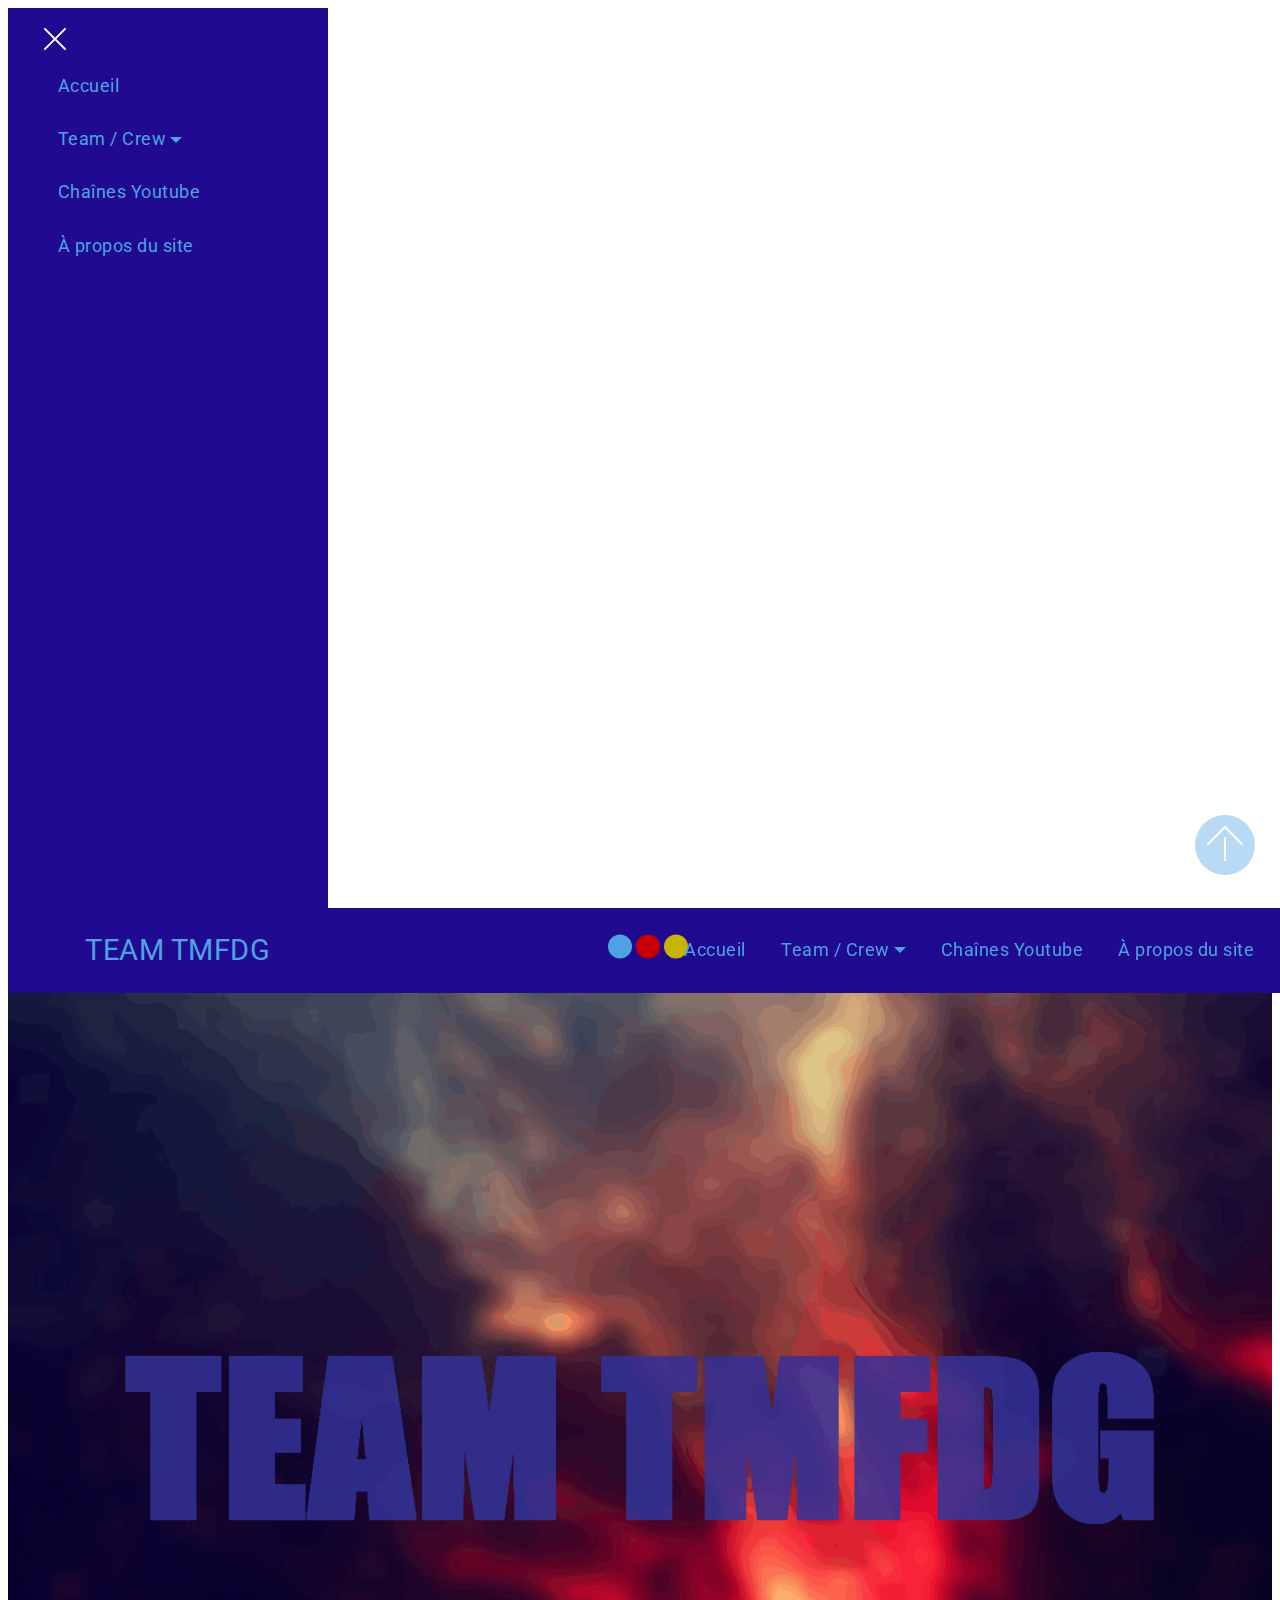
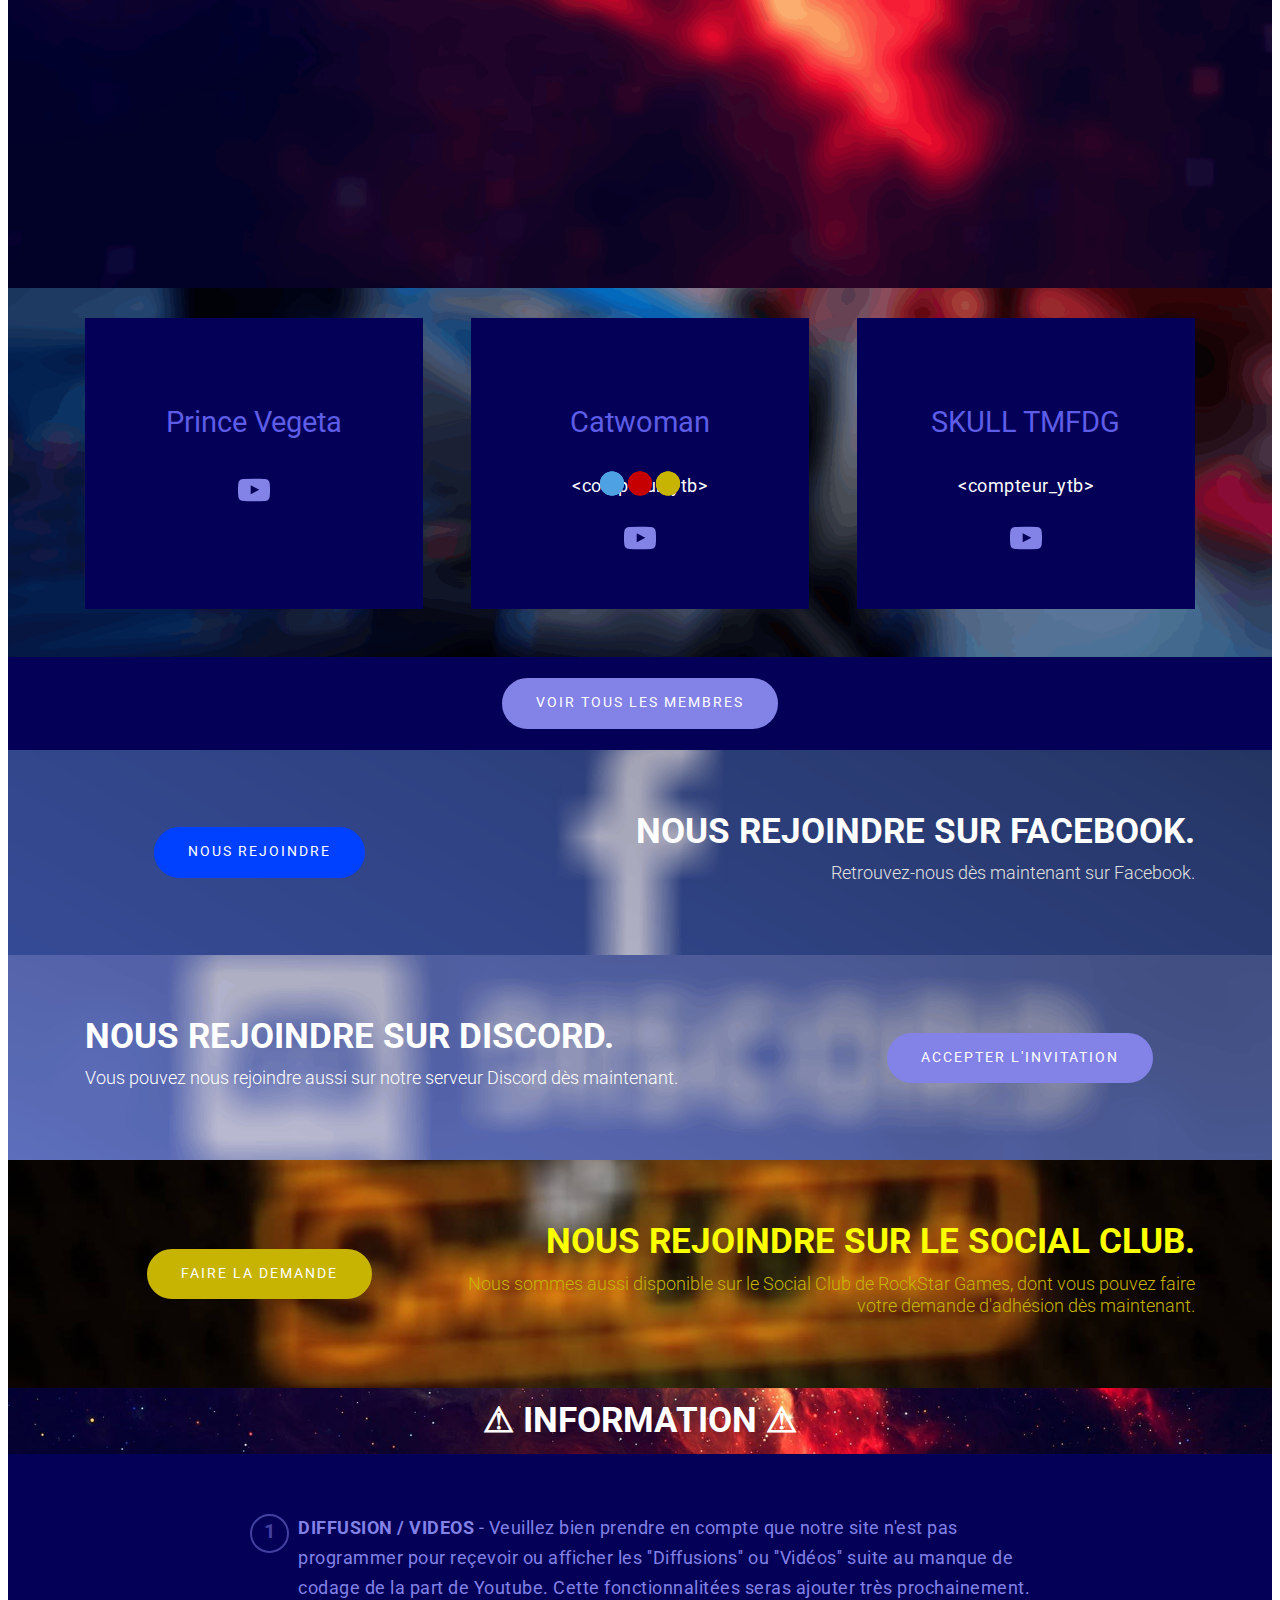
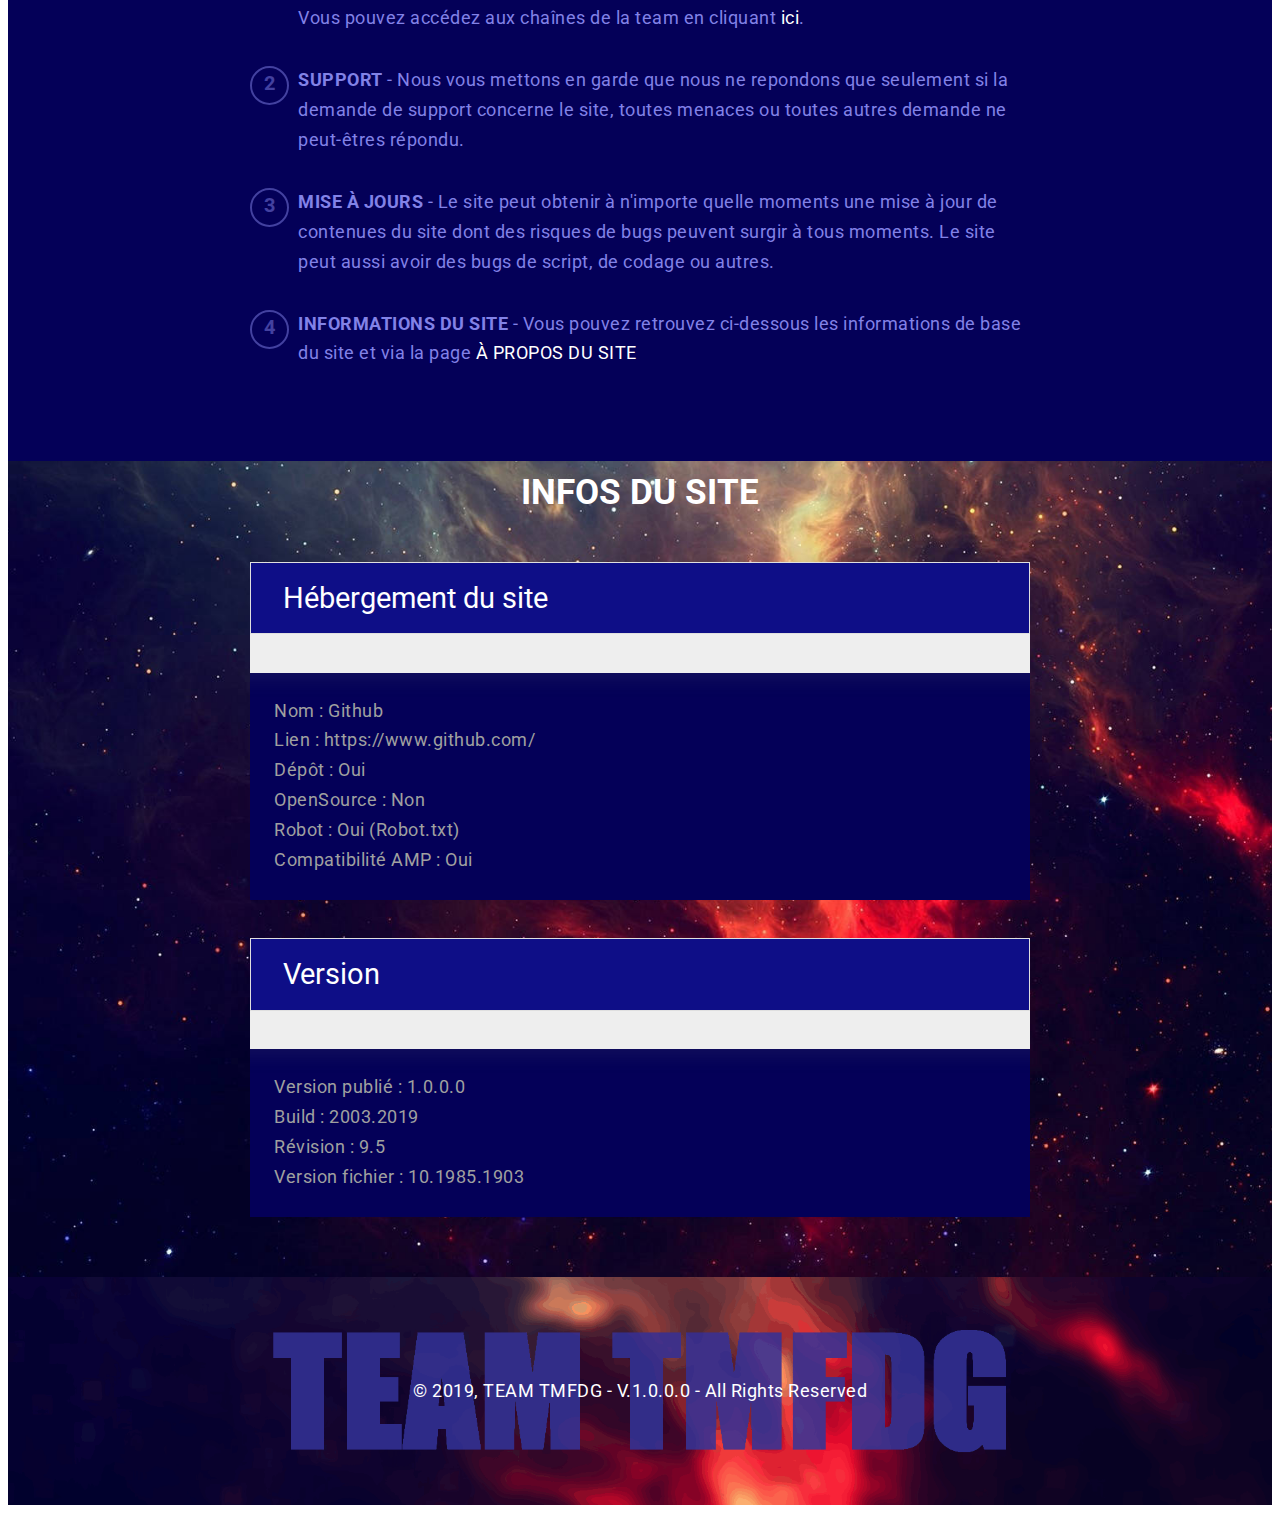
==== commit e1ec7645: "Add files via upload" ====
--- a/index.html
+++ b/index.html
@@ -7,7 +7,6 @@
   <meta name="generator" content="Mobirise v4.9.5, mobirise.com">
   <meta name="viewport" content="width=device-width, initial-scale=1, minimum-scale=1">
   <link rel="shortcut icon" href="assets/images/55560472-274701563447337-275708605158653952-n-128x128-1.png" type="image/x-icon">
-  <link type="text/css" rel="stylesheet" href="assets/css/main.css" />
   <meta name="description" content="">
   <title>ACCUEIL - TEAM TMFDG - SITE OFFICIEL</title>
   
@@ -28,6 +27,7 @@
   <script async custom-element="amp-sidebar" src="https://cdn.ampproject.org/v0/amp-sidebar-0.1.js"></script>
   <script async custom-element="amp-accordion" src="https://cdn.ampproject.org/v0/amp-accordion-0.1.js"></script>
   <script async custom-element="amp-iframe" src="https://cdn.ampproject.org/v0/amp-iframe-0.1.js"></script>
+  <script async custom-element="amp-div" src="https://apis.google.com/js/platform.js"></script>
   
   
 </head>
@@ -131,7 +131,7 @@
                     <div class="card-box">
                         
                         <h3 class="card-title mbr-fonts-style align-center display-5">Prince Vegeta</h3>
-                        <amp-iframe height="80px" width="300px" frameborder="0" src="https://akshatmittal.com/youtube-realtime/embed/#!/UCl-hiXnIfTc-YeBnhsunA1g" style="border: 0; width:300px; height:80px; background-color: #FFF;"></amp-iframe>
+                        <div class="g-ytsubscribe" data-channelid="UCl-hiXnIfTc-YeBnhsunA1g" data-layout="default" data-theme="dark" data-count="default"></div>
                         <div class="icons-list social align-center">
                             
                             
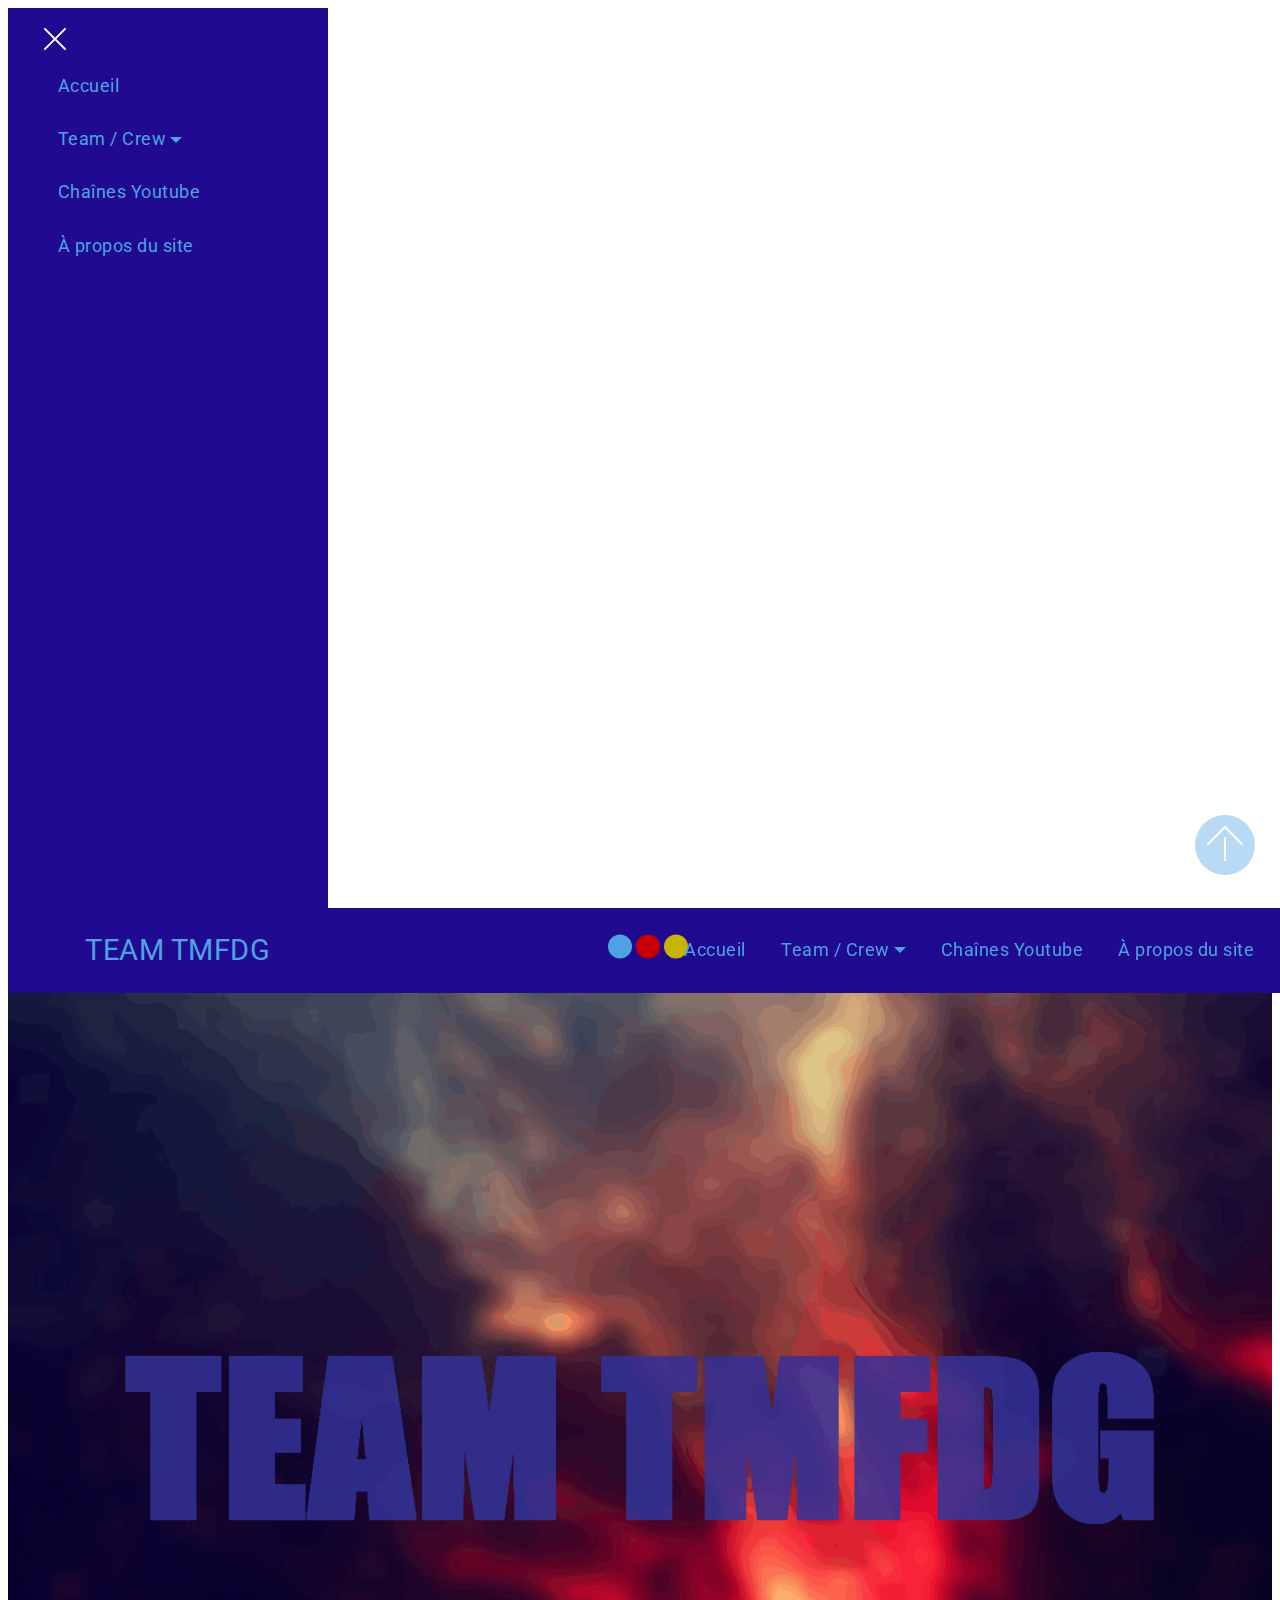
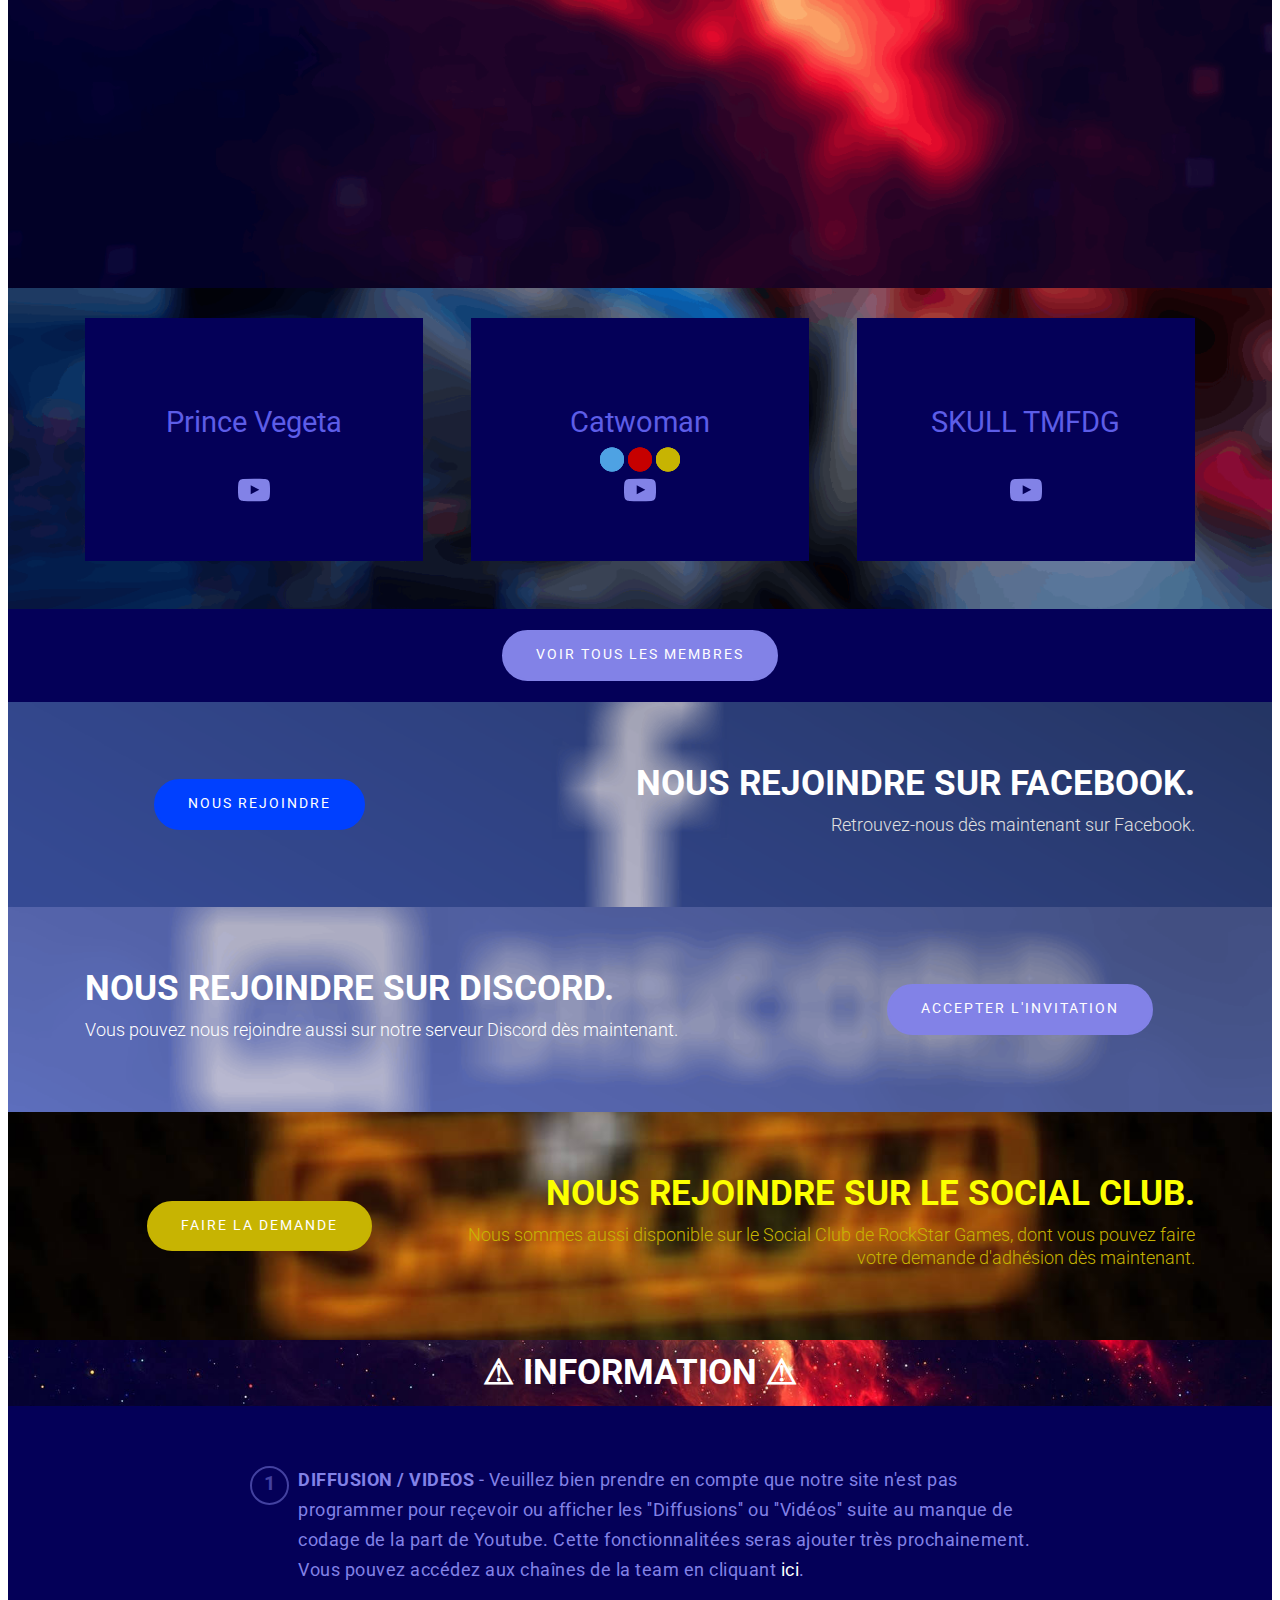
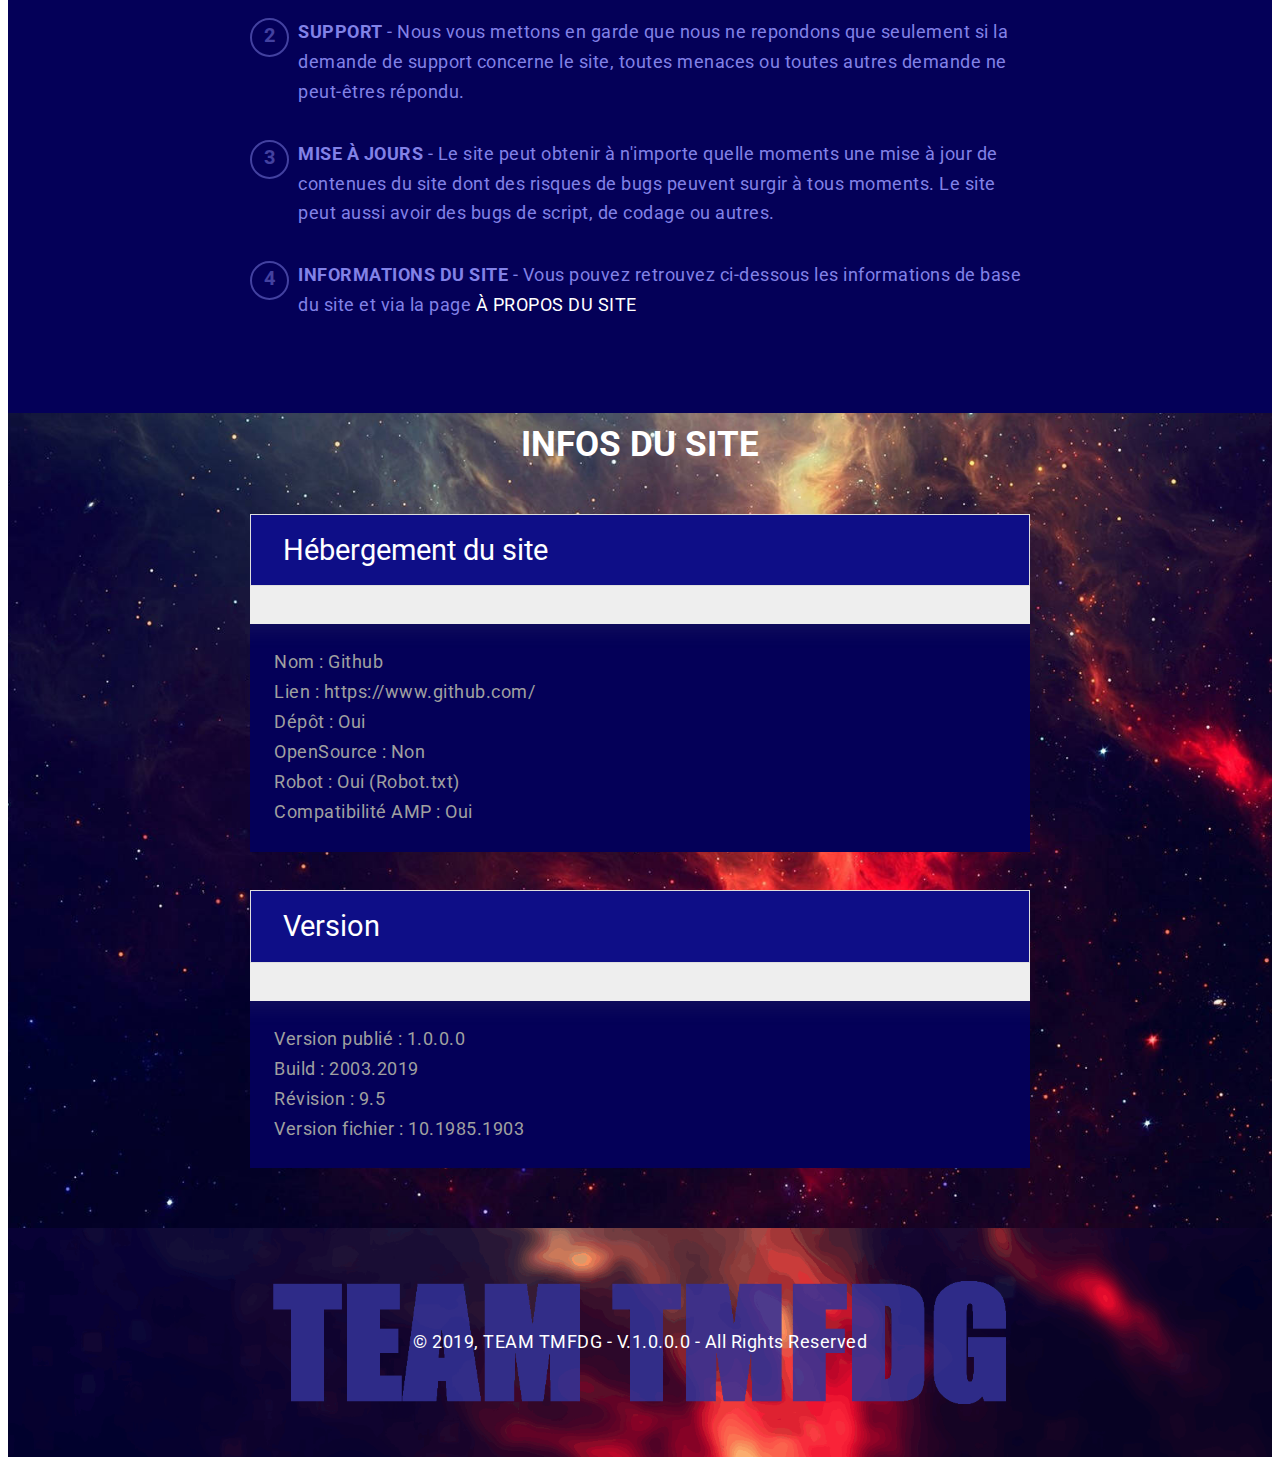
==== commit fe5d0127: "Add files via upload" ====
--- a/index.html
+++ b/index.html
@@ -1,7 +1,6 @@
 <!DOCTYPE html>
 <html amp>
 <head>
-  <!-- Site made with Mobirise Website Builder v4.9.5, https://mobirise.com -->
   <meta charset="UTF-8">
   <meta http-equiv="X-UA-Compatible" content="IE=edge">
   <meta name="generator" content="Mobirise v4.9.5, mobirise.com">
@@ -18,7 +17,27 @@
  <style amp-custom> 
 div,span,h1,h2,h3,h4,h5,h6,p,blockquote,a,ol,ul,li,figcaption{font: inherit;}*{-webkit-box-sizing: border-box;box-sizing: border-box;}body{position: relative;font-style: normal;line-height: 1.5;}section{background-color: #eeeeee;background-position: 50% 50%;background-repeat: no-repeat;background-size: cover;}section,.container,.container-fluid{position: relative;word-wrap: break-word;}a.mbr-iconfont:hover{text-decoration: none;}h1,h2,h3{margin: auto;}h1,h3,p{padding: 10px 0;margin-bottom: 15px;}p,li,blockquote{color: #15181b;letter-spacing: 0.5px;line-height: 1.7;}ul,ol,pre,blockquote{margin-bottom: 0;margin-top: 0;}pre{background: #f4f4f4;padding: 10px 24px;white-space: pre-wrap;}p{margin-top: 0;}a{font-style: normal;font-weight: 400;cursor: pointer;}a,a:hover{text-decoration: none;}figure{margin-bottom: 0;}h1,h2,h3,h4,h5,h6,.h1,.h2,.h3,.h4,.h5,.h6,.display-1,.display-2,.display-3,.display-4{line-height: 1;word-break: break-word;word-wrap: break-word;}b,strong{font-weight: bold;}blockquote{padding: 10px 0 10px 20px;position: relative;border-left: 3px solid;}input:-webkit-autofill,input:-webkit-autofill:hover,input:-webkit-autofill:focus,input:-webkit-autofill:active{-webkit-transition-delay: 9999s;transition-delay: 9999s;-webkit-transition-property: background-color,color;-o-transition-property: background-color,color;transition-property: background-color,color;}html,body{height: auto;min-height: 100vh;}.mbr-section-title{font-style: normal;line-height: 1.2;}.mbr-section-subtitle{line-height: 1.3;}.mbr-text{font-style: normal;line-height: 1.6;}.btn{font-weight: 400;border-width: 2px;border-style: solid;font-style: normal;letter-spacing: 2px;margin: .4rem .5rem;white-space: normal;-webkit-transition: all .3s ease-in-out,-webkit-box-shadow 2s ease-in-out;transition: all .3s ease-in-out,-webkit-box-shadow 2s ease-in-out;-o-transition: all .3s ease-in-out,box-shadow 2s ease-in-out;transition: all .3s ease-in-out,box-shadow 2s ease-in-out;transition: all .3s ease-in-out,box-shadow 2s ease-in-out,-webkit-box-shadow 2s ease-in-out;display: -webkit-inline-box;display: -ms-inline-flexbox;display: inline-flex;-webkit-box-align: center;-ms-flex-align: center;align-items: center;-webkit-box-pack: center;-ms-flex-pack: center;justify-content: center;word-break: break-word;-webkit-align-items: center;-webkit-justify-content: center;display: -webkit-inline-flex;}.btn-form{border-radius: 0;}.btn-form:hover{cursor: pointer;}input,textarea{padding: 15px 0.5rem;margin: 0.5rem;}.mbr-figure img,.mbr-figure iframe{display: block;width: 100%;}.card{background-color: transparent;border: none;}.card-wrapper{-webkit-box-flex: 1;-webkit-flex: 1;}.card-img{text-align: center;-ms-flex-negative: 0;flex-shrink: 0;-webkit-flex-shrink: 0;}.media{max-width: 100%;margin: 0 auto;}.mbr-figure{-ms-flex-item-align: center;-ms-grid-row-align: center;-webkit-align-self: center;align-self: center;}.media-container > div{max-width: 100%;}.mbr-figure img,.card-img img{width: 100%;}@media (max-width: 991px){.media-size-item{width: auto;}.media{width: auto;}.mbr-figure{width: 100%;}}section.slider .amp-carousel-button{cursor: pointer;}amp-image-lightbox a.control{position: absolute;width: 32px;height: 32px;right: 16px;top: 16px;z-index: 1000;}amp-image-lightbox a.control .close{position: relative;}amp-image-lightbox a.control .close:before,amp-image-lightbox a.control .close:after{position: absolute;left: 15px;content: ' ';height: 33px;width: 2px;background-color: #fff;}amp-image-lightbox a.control .close:before{-webkit-transform: rotate(45deg);-ms-transform: rotate(45deg);transform: rotate(45deg);}amp-image-lightbox a.control .close:after{-webkit-transform: rotate(-45deg);-ms-transform: rotate(-45deg);transform: rotate(-45deg);}.hidden{visibility: hidden;}.super-hide{display: none;}.inactive{-webkit-user-select: none;-moz-user-select: none;-ms-user-select: none;user-select: none;pointer-events: none;-webkit-user-drag: none;user-drag: none;}textarea[type="hidden"]{display: none;}#scrollToTop{display: none;}.popover-content ul.show{min-height: 155px;}.mbr-white{color: #ffffff;}.mbr-black{color: #000000;}.mbr-bg-white{background-color: #ffffff;}.mbr-bg-black{background-color: #000000;}.align-left{text-align: left;}.align-center{text-align: center;}.align-right{text-align: right;}@media (max-width: 767px){.align-left,.align-center,.align-right,.mbr-section-btn,.mbr-section-title{text-align: center;}}.mbr-light{font-weight: 300;}.mbr-regular{font-weight: 400;}.mbr-semibold{font-weight: 500;}.mbr-bold{font-weight: 700;}.mbr-section-btn{margin-left: -.25rem;margin-right: -.25rem;font-size: 0;}nav .mbr-section-btn{margin-left: 0rem;margin-right: 0rem;}.btn .mbr-iconfont,.btn.btn-sm .mbr-iconfont{cursor: pointer;margin-right: 0.5rem;}.btn.btn-md .mbr-iconfont,.btn.btn-md .mbr-iconfont{margin-right: 0.8rem;}[type="submit"]{-webkit-appearance: none;}.google-map{height: 400px;position: relative;width: 100%;}.google-map iframe{height: 100%;width: 100%;}.google-map [data-state-details]{color: #6b6763;font-family: Montserrat;height: 1.5em;margin-top: -0.75em;padding-left: 1.25rem;padding-right: 1.25rem;position: absolute;text-align: center;top: 50%;width: 100%;}.google-map[data-state]{background: #e9e5dc;}.google-map[data-state="loading"] [data-state-details]{display: none;}.map-placeholder{display: none;}.mbr-fullscreen .mbr-overlay{height: 100vh;}.mbr-fullscreen{display: -webkit-box;display: -ms-flexbox;display: flex;display: -moz-flex;display: -ms-flex;display: -o-flex;-webkit-box-align: center;-ms-flex-align: center;align-items: center;-webkit-align-items: center;height: 100vh;-webkit-box-sizing: border-box;box-sizing: border-box;padding-top: 3rem;padding-bottom: 3rem;}.mbr-overlay{bottom: 0;left: 0;position: absolute;right: 0;top: 0;z-index: 0;}section.sidebar-open:before{content: '';position: fixed;top: 0;bottom: 0;right: 0;left: 0;background-color: rgba(0,0,0,0.2);z-index: 1040;}amp-img img{max-height: 100%;max-width: 100%;}img.mbr-temp{width: 100%;}.is-builder .nodisplay + img[async],.is-builder .nodisplay + img[decoding="async"],.is-builder amp-img > a + img[async],.is-builder amp-img > a + img[decoding="async"]{display: none;}html:not(.is-builder) amp-img > a{position: absolute;top: 0;bottom: 0;left: 0;right: 0;z-index: 1;}.is-builder .temp-amp-sizer{position: absolute;}.is-builder section.slider .icon-wrap,.is-builder section[class*="gallery"] .icon-wrap{pointer-events: all;}.is-builder amp-youtube .temp-amp-sizer,.is-builder amp-vimeo .temp-amp-sizer{position: static;}.is-builder section.horizontal-menu .ampstart-btn{display: none;}@media (max-width: 991px){.is-builder section.horizontal-menu .navbar-toggler{display: block;}}.is-builder section.horizontal-menu .dropdown-menu{z-index: auto;opacity: 1;pointer-events: auto;}.is-builder section.horizontal-menu .nav-dropdown .link.dropdown-toggle[aria-expanded="true"]{margin-right: 0;padding: 0.667em 1em;}.mobirise-spinner{position: absolute;top: 50%;left: 40%;margin-left: 10%;-webkit-transform: translate3d(-50%,-50%,0);z-index: 4;}.mobirise-spinner em{width: 24px;height: 24px;border-radius: 100%;display: inline-block;-webkit-animation: slide 1s infinite;}.mobirise-spinner em:nth-child(1){-webkit-animation-delay: 0.1s;}.mobirise-spinner em:nth-child(2){-webkit-animation-delay: 0.2s;}.mobirise-spinner em:nth-child(3){-webkit-animation-delay: 0.3s;}@-webkit-keyframes slide{0%{-webkit-transform: scale(1);}50%{opacity: 0.3;-webkit-transform: scale(2);}100%{-webkit-transform: scale(1);}}@keyframes slide{0%{-webkit-transform: scale(1);}50%{opacity: 0.3;-webkit-transform: scale(2);}100%{-webkit-transform: scale(1);}}.mobirise-loader .amp-active > div{display: none;}.mbr-container{max-width: 800px;padding: 0 10px;margin: 0 auto;position: relative;}.container{padding-right: 15px;padding-left: 15px;width: 100%;margin-right: auto;margin-left: auto;}@media (max-width: 767px){.container{max-width: 540px;}}@media (min-width: 768px){.container{max-width: 720px;}}@media (min-width: 992px){.container{max-width: 960px;}}@media (min-width: 1200px){.container{max-width: 1140px;}}.mbr-row{display: -webkit-box;display: -ms-flexbox;display: flex;-ms-flex-wrap: wrap;flex-wrap: wrap;margin-right: -15px;margin-left: -15px;}.mbr-justify-content-center{-webkit-box-pack: center;-ms-flex-pack: center;justify-content: center;-webkit-justify-content: center;}@media (max-width: 767px){.mbr-col-sm-12{-ms-flex: 0 0 100%;-webkit-box-flex: 0;flex: 0 0 100%;max-width: 100%;padding-right: 15px;padding-left: 15px;-webkit-flex: 0 0 100%;}.mbr-row{margin: 0;}}@media (min-width: 768px){.mbr-col-md-3{-ms-flex: 0 0 25%;-webkit-box-flex: 0;flex: 0 0 25%;max-width: 25%;padding-right: 15px;padding-left: 15px;-webkit-flex: 0 0 25%;}.mbr-col-md-4{-ms-flex: 0 0 33.333333%;-webkit-box-flex: 0;flex: 0 0 33.333333%;max-width: 33.333333%;padding-right: 15px;padding-left: 15px;-webkit-flex: 0 0 33.333333%;}.mbr-col-md-5{-ms-flex: 0 0 41.666667%;-webkit-box-flex: 0;flex: 0 0 41.666667%;max-width: 41.666667%;padding-right: 15px;padding-left: 15px;-webkit-flex: 0 0 41.666667%;}.mbr-col-md-6{-ms-flex: 0 0 50%;-webkit-box-flex: 0;flex: 0 0 50%;max-width: 50%;padding-right: 15px;padding-left: 15px;-webkit-flex: 0 0 50%;}.mbr-col-md-7{-ms-flex: 0 0 58.333333%;-webkit-box-flex: 0;flex: 0 0 58.333333%;max-width: 58.333333%;padding-right: 15px;padding-left: 15px;-webkit-flex: 0 0 58.333333%;}.mbr-col-md-8{-ms-flex: 0 0 66.666667%;-webkit-box-flex: 0;flex: 0 0 66.666667%;max-width: 66.666667%;padding-left: 15px;padding-right: 15px;-webkit-flex: 0 0 66.666667%;}.mbr-col-md-10{-ms-flex: 0 0 83.333333%;-webkit-box-flex: 0;flex: 0 0 83.333333%;max-width: 83.333333%;padding-left: 15px;padding-right: 15px;-webkit-flex: 0 0 83.333333%;}.mbr-col-md-12{-ms-flex: 0 0 100%;-webkit-box-flex: 0;flex: 0 0 100%;max-width: 100%;padding-right: 15px;padding-left: 15px;-webkit-flex: 0 0 100%;}}@media (min-width: 992px){.mbr-col-lg-2{-ms-flex: 0 0 16.666667%;-webkit-box-flex: 0;flex: 0 0 16.666667%;max-width: 16.666667%;padding-right: 15px;padding-left: 15px;-webkit-flex: 0 0 16.666667%;}.mbr-col-lg-3{-ms-flex: 0 0 25%;-webkit-box-flex: 0;flex: 0 0 25%;max-width: 25%;padding-right: 15px;padding-left: 15px;-webkit-flex: 0 0 25%;}.mbr-col-lg-4{-ms-flex: 0 0 33.33%;-webkit-box-flex: 0;flex: 0 0 33.33%;max-width: 33.33%;padding-right: 15px;padding-left: 15px;-webkit-flex: 0 0 33.33%;}.mbr-col-lg-5{-ms-flex: 0 0 41.666%;-webkit-box-flex: 0;flex: 0 0 41.666%;max-width: 41.666%;padding-right: 15px;padding-left: 15px;-webkit-flex: 0 0 41.666%;}.mbr-col-lg-6{-ms-flex: 0 0 50%;-webkit-box-flex: 0;flex: 0 0 50%;max-width: 50%;padding-right: 15px;padding-left: 15px;-webkit-flex: 0 0 50%;}.mbr-col-lg-8{-ms-flex: 0 0 66.666667%;-webkit-box-flex: 0;flex: 0 0 66.666667%;max-width: 66.666667%;padding-left: 15px;padding-right: 15px;-webkit-flex: 0 0 66.666667%;}.mbr-col-lg-10{-ms-flex: 0 0 83.3333%;-webkit-box-flex: 0;flex: 0 0 83.3333%;max-width: 83.3333%;padding-right: 15px;padding-left: 15px;-webkit-flex: 0 0 83.3333%;}.mbr-col-lg-12{-ms-flex: 0 0 100%;-webkit-box-flex: 0;flex: 0 0 100%;max-width: 100%;padding-right: 15px;padding-left: 15px;-webkit-flex: 0 0 100%;}}@media (min-width: 1200px){.mbr-col-xl-7{-ms-flex: 0 0 58.333333%;-webkit-box-flex: 0;flex: 0 0 58.333333%;max-width: 58.333333%;padding-right: 15px;padding-left: 15px;-webkit-flex: 0 0 58.333333%;}.mbr-col-xl-8{-ms-flex: 0 0 66.666667%;-webkit-box-flex: 0;flex: 0 0 66.666667%;max-width: 66.666667%;padding-left: 15px;padding-right: 15px;-webkit-flex: 0 0 66.666667%;}}amp-sidebar{background: transparent;}#scrollToTopMarker{position: absolute;width: 0px;height: 0px;top: 300px;}#scrollToTopButton{position: fixed;bottom: 25px;right: 25px;opacity: .4;z-index: 5000;font-size: 32px;height: 60px;width: 60px;border: none;border-radius: 3px;cursor: pointer;}#scrollToTopButton:focus{outline: none;}#scrollToTopButton a:before{content: '';position: absolute;height: 40%;top: 36%;width: 2px;left: calc(50% - 1px);}#scrollToTopButton a:after{content: '';position: absolute;border-top: 2px solid;border-right: 2px solid;width: 40%;height: 40%;left: calc(30% - 1px);bottom: 30%;-ms-transform: rotate(-45deg);transform: rotate(-45deg);-webkit-transform: rotate(-45deg);}.is-builder #scrollToTopButton a:after{left: 30%;}.gdpr-block{padding: 10px 0;font-size: 14px;display: block;text-align: center;}.gdpr-block.covert {display: none;}.gdpr-block label input{width: 15px;margin-right: 10px;vertical-align: middle;}.gdpr-block label{color: #a7a7a7;vertical-align: middle;user-select: none;margin-bottom: 0;display: inline;}
 body{font-family: Roboto;}blockquote{border-color: #4ea2e3;}.display-1{font-family: 'Roboto',sans-serif;font-size: 4.5rem;}.display-2{font-family: 'Roboto',sans-serif;font-size: 2.2rem;}.display-4{font-family: 'Roboto',sans-serif;font-size: 0.9rem;}.display-5{font-family: 'Roboto',sans-serif;font-size: 1.8rem;}.display-7{font-family: 'Roboto',sans-serif;font-size: 1.1rem;}input,textarea{font-family: 'Roboto',sans-serif;font-size: 0.9rem;}.display-1 .mbr-iconfont-btn{font-size: 4.5rem;width: 4.5rem;}.display-2 .mbr-iconfont-btn{font-size: 2.2rem;width: 2.2rem;}.display-4 .mbr-iconfont-btn{font-size: 0.9rem;width: 0.9rem;}.display-5 .mbr-iconfont-btn{font-size: 1.8rem;width: 1.8rem;}.display-7 .mbr-iconfont-btn{font-size: 1.1rem;width: 1.1rem;}@media (max-width: 768px){.display-1{font-size: 3.6rem;font-size: calc( 2.225rem + (4.5 - 2.225) * ((100vw - 20rem) / (48 - 20)));line-height: calc( 1.4 * (2.225rem + (4.5 - 2.225) * ((100vw - 20rem) / (48 - 20))));}.display-2{font-size: 1.76rem;font-size: calc( 1.42rem + (2.2 - 1.42) * ((100vw - 20rem) / (48 - 20)));line-height: calc( 1.4 * (1.42rem + (2.2 - 1.42) * ((100vw - 20rem) / (48 - 20))));}.display-4{font-size: 0.72rem;font-size: calc( 0.965rem + (0.9 - 0.965) * ((100vw - 20rem) / (48 - 20)));line-height: calc( 1.4 * (0.965rem + (0.9 - 0.965) * ((100vw - 20rem) / (48 - 20))));}.display-5{font-size: 1.44rem;font-size: calc( 1.28rem + (1.8 - 1.28) * ((100vw - 20rem) / (48 - 20)));line-height: calc( 1.4 * (1.28rem + (1.8 - 1.28) * ((100vw - 20rem) / (48 - 20))));}}.btn{padding: 1rem 2rem;border-radius: 0px;}.btn-sm{border-width: 1px;padding: 0.6rem 0.8rem;border-radius: 0px;}.btn-md{font-weight: 600;padding: 1rem 2rem;border-radius: 0px;}.bg-primary{background-color: #4ea2e3;}.bg-success{background-color: #c7b402;}.bg-info{background-color: #8282e7;}.bg-warning{background-color: #0040ff;}.bg-danger{background-color: #a0a0a0;}.btn-primary,.btn-primary:active,.btn-primary.active{background-color: #4ea2e3;border-color: #4ea2e3;color: #ffffff;}.btn-primary:hover,.btn-primary:focus,.btn-primary.focus{color: #ffffff;background-color: #1f7dc5;border-color: #1f7dc5;}.btn-primary.disabled,.btn-primary:disabled{color: #ffffff;background-color: #1f7dc5;border-color: #1f7dc5;}.btn-secondary,.btn-secondary:active,.btn-secondary.active{background-color: #c60000;border-color: #c60000;color: #ffffff;}.btn-secondary:hover,.btn-secondary:focus,.btn-secondary.focus{color: #ffffff;background-color: #7a0000;border-color: #7a0000;}.btn-secondary.disabled,.btn-secondary:disabled{color: #ffffff;background-color: #7a0000;border-color: #7a0000;}.btn-info,.btn-info:active,.btn-info.active{background-color: #8282e7;border-color: #8282e7;color: #ffffff;}.btn-info:hover,.btn-info:focus,.btn-info.focus{color: #ffffff;background-color: #4242db;border-color: #4242db;}.btn-info.disabled,.btn-info:disabled{color: #ffffff;background-color: #4242db;border-color: #4242db;}.btn-success,.btn-success:active,.btn-success.active{background-color: #c7b402;border-color: #c7b402;color: #ffffff;}.btn-success:hover,.btn-success:focus,.btn-success.focus{color: #ffffff;background-color: #7b6f01;border-color: #7b6f01;}.btn-success.disabled,.btn-success:disabled{color: #ffffff;background-color: #7b6f01;border-color: #7b6f01;}.btn-warning,.btn-warning:active,.btn-warning.active{background-color: #0040ff;border-color: #0040ff;color: #ffffff;}.btn-warning:hover,.btn-warning:focus,.btn-warning.focus{color: #ffffff;background-color: #002db3;border-color: #002db3;}.btn-warning.disabled,.btn-warning:disabled{color: #ffffff;background-color: #002db3;border-color: #002db3;}.btn-danger,.btn-danger:active,.btn-danger.active{background-color: #a0a0a0;border-color: #a0a0a0;color: #ffffff;}.btn-danger:hover,.btn-danger:focus,.btn-danger.focus{color: #ffffff;background-color: #7a7a7a;border-color: #7a7a7a;}.btn-danger.disabled,.btn-danger:disabled{color: #ffffff;background-color: #7a7a7a;border-color: #7a7a7a;}.btn-black,.btn-black:active,.btn-black.active{background-color: #333333;border-color: #333333;color: #ffffff;}.btn-black:hover,.btn-black:focus,.btn-black.focus{color: #ffffff;background-color: #0d0d0d;border-color: #0d0d0d;}.btn-black.disabled,.btn-black:disabled{color: #ffffff;background-color: #0d0d0d;border-color: #0d0d0d;}.btn-white,.btn-white:active,.btn-white.active{background-color: #ffffff;border-color: #ffffff;color: #808080;}.btn-white:hover,.btn-white:focus,.btn-white.focus{color: #808080;background-color: #d9d9d9;border-color: #d9d9d9;}.btn-white.disabled,.btn-white:disabled{color: #808080;background-color: #d9d9d9;border-color: #d9d9d9;}.btn-white,.btn-white:active,.btn-white.active{color: #333333;}.btn-white:hover,.btn-white:focus,.btn-white.focus{color: #333333;}.btn-white.disabled,.btn-white:disabled{color: #333333;}.btn-primary-outline,.btn-primary-outline:active,.btn-primary-outline.active{background: none;border-color: #1c6faf;color: #1c6faf;}.btn-primary-outline:hover,.btn-primary-outline:focus,.btn-primary-outline.focus{color: #ffffff;background-color: #4ea2e3;border-color: #4ea2e3;}.btn-primary-outline.disabled,.btn-primary-outline:disabled{color: #ffffff;background-color: #4ea2e3;border-color: #4ea2e3;}.btn-secondary-outline,.btn-secondary-outline:active,.btn-secondary-outline.active{background: none;border-color: #600000;color: #600000;}.btn-secondary-outline:hover,.btn-secondary-outline:focus,.btn-secondary-outline.focus{color: #ffffff;background-color: #c60000;border-color: #c60000;}.btn-secondary-outline.disabled,.btn-secondary-outline:disabled{color: #ffffff;background-color: #c60000;border-color: #c60000;}.btn-info-outline,.btn-info-outline:active,.btn-info-outline.active{background: none;border-color: #2c2cd7;color: #2c2cd7;}.btn-info-outline:hover,.btn-info-outline:focus,.btn-info-outline.focus{color: #ffffff;background-color: #8282e7;border-color: #8282e7;}.btn-info-outline.disabled,.btn-info-outline:disabled{color: #ffffff;background-color: #8282e7;border-color: #8282e7;}.btn-success-outline,.btn-success-outline:active,.btn-success-outline.active{background: none;border-color: #625901;color: #625901;}.btn-success-outline:hover,.btn-success-outline:focus,.btn-success-outline.focus{color: #ffffff;background-color: #c7b402;border-color: #c7b402;}.btn-success-outline.disabled,.btn-success-outline:disabled{color: #ffffff;background-color: #c7b402;border-color: #c7b402;}.btn-warning-outline,.btn-warning-outline:active,.btn-warning-outline.active{background: none;border-color: #002699;color: #002699;}.btn-warning-outline:hover,.btn-warning-outline:focus,.btn-warning-outline.focus{color: #ffffff;background-color: #0040ff;border-color: #0040ff;}.btn-warning-outline.disabled,.btn-warning-outline:disabled{color: #ffffff;background-color: #0040ff;border-color: #0040ff;}.btn-danger-outline,.btn-danger-outline:active,.btn-danger-outline.active{background: none;border-color: #6d6d6d;color: #6d6d6d;}.btn-danger-outline:hover,.btn-danger-outline:focus,.btn-danger-outline.focus{color: #ffffff;background-color: #a0a0a0;border-color: #a0a0a0;}.btn-danger-outline.disabled,.btn-danger-outline:disabled{color: #ffffff;background-color: #a0a0a0;border-color: #a0a0a0;}.btn-black-outline,.btn-black-outline:active,.btn-black-outline.active{background: none;border-color: #000000;color: #000000;}.btn-black-outline:hover,.btn-black-outline:focus,.btn-black-outline.focus{color: #ffffff;background-color: #333333;border-color: #333333;}.btn-black-outline.disabled,.btn-black-outline:disabled{color: #ffffff;background-color: #333333;border-color: #333333;}.btn-white-outline,.btn-white-outline:active,.btn-white-outline.active{background: none;border-color: #ffffff;color: #ffffff;}.btn-white-outline:hover,.btn-white-outline:focus,.btn-white-outline.focus{color: #333333;background-color: #ffffff;border-color: #ffffff;}.text-primary{color: #4ea2e3;}.text-secondary{color: #c60000;}.text-success{color: #c7b402;}.text-info{color: #8282e7;}.text-warning{color: #0040ff;}.text-danger{color: #a0a0a0;}.text-white{color: #ffffff;}.text-black{color: #000000;}a.text-primary:hover,a.text-primary:focus{color: #1c6faf;}a.text-secondary:hover,a.text-secondary:focus{color: #600000;}a.text-success:hover,a.text-success:focus{color: #625901;}a.text-info:hover,a.text-info:focus{color: #2c2cd7;}a.text-warning:hover,a.text-warning:focus{color: #002699;}a.text-danger:hover,a.text-danger:focus{color: #6d6d6d;}a.text-white:hover,a.text-white:focus{color: #b3b3b3;}a.text-black:hover,a.text-black:focus{color: #4d4d4d;}.alert-success{background-color: #c7b402;}.alert-info{background-color: #8282e7;}.alert-warning{background-color: #0040ff;}.alert-danger{background-color: #a0a0a0;}.mbr-section-btn a.btn:not(.btn-form){border-radius: 100px;transition-property: background-color,color,border-color,box-shadow;transition-duration: .3s,.3s,.3s,.8s;transition-timing-function: ease-in-out;}.mbr-section-btn a.btn:not(.btn-form):hover{box-shadow: 0 10px 40px 0 rgba(0,0,0,0.2);}.nav-tabs .nav-link{border-radius: 100px;}a,a:hover{color: #4ea2e3;}.mbr-plan-header.bg-primary .mbr-plan-subtitle,.mbr-plan-header.bg-primary .mbr-plan-price-desc{color: #feffff;}.mbr-plan-header.bg-success .mbr-plan-subtitle,.mbr-plan-header.bg-success .mbr-plan-price-desc{color: #fdec4b;}.mbr-plan-header.bg-info .mbr-plan-subtitle,.mbr-plan-header.bg-info .mbr-plan-price-desc{color: #ffffff;}.mbr-plan-header.bg-warning .mbr-plan-subtitle,.mbr-plan-header.bg-warning .mbr-plan-price-desc{color: #ccd9ff;}.mbr-plan-header.bg-danger .mbr-plan-subtitle,.mbr-plan-header.bg-danger .mbr-plan-price-desc{color: #e0e0e0;}.mobirise-spinner em:nth-child(1){background: #4ea2e3;}.mobirise-spinner em:nth-child(2){background: #c60000;}.mobirise-spinner em:nth-child(3){background: #c7b402;}#scrollToTopButton{background-color: #4ea2e3;border-radius: 50%;}#scrollToTopButton a:before{background: #ffffff;}#scrollToTopButton a:after{border-top-color: #ffffff;border-right-color: #ffffff;}.cid-rlfqUmonm8{min-height: 80px;}.cid-rlfqUmonm8 .brand-name{color: #4ea2e3;margin: 0;}.cid-rlfqUmonm8 .nav-item:focus,.cid-rlfqUmonm8 .nav-link:focus{outline: none;}.cid-rlfqUmonm8 .navbar-nav{list-style-type: none;display: flex;-webkit-flex-direction: row;flex-direction: row;padding-left: 0;}.cid-rlfqUmonm8 .navbar-nav .nav-link{margin: .667em 1em;font-weight: normal;}@media (min-width: 992px){.cid-rlfqUmonm8 .dropdown-menu .dropdown-toggle:after{content: '';border-bottom: 0.35em solid transparent;border-left: 0.35em solid;border-right: 0;border-top: 0.35em solid transparent;margin-left: 0.3rem;margin-top: -0.3077em;position: absolute;right: 1.1538em;top: 50%;}}@media (max-width: 991px){.cid-rlfqUmonm8 ul.navbar-nav{-webkit-flex-direction: column;flex-direction: column;}.cid-rlfqUmonm8 ul.navbar-nav li{margin: auto;}.cid-rlfqUmonm8 .dropdown-toggle[data-toggle="dropdown-submenu"]:after{content: '';margin-left: .25rem;border-top: 0.35em solid;border-right: 0.35em solid transparent;border-left: 0.35em solid transparent;border-bottom: 0;top: 55%;}.cid-rlfqUmonm8 .nav-dropdown .dropdown-menu .dropdown-item{-webkit-justify-content: center;justify-content: center;display: flex;-webkit-align-items: center;align-items: center;}}.cid-rlfqUmonm8 .nav-dropdown .dropdown-menu{border-radius: 0;border: 0;left: 0;margin: 0;min-width: 10rem;padding-bottom: 1.25rem;padding-top: 1.25rem;position: absolute;}.cid-rlfqUmonm8 .nav-dropdown .dropdown-menu .dropdown-item{font-weight: 400;line-height: 2;display: flex;-webkit-align-items: center;align-items: center;width: 100%;padding: .25rem 1.5rem;clear: both;text-align: inherit;white-space: nowrap;background: 0 0;border: 0;}.cid-rlfqUmonm8 .nav-dropdown .dropdown-menu .dropdown{position: relative;}.cid-rlfqUmonm8 .nav-item.dropdown{position: relative;}.cid-rlfqUmonm8 .nav-item.dropdown .dropdown-menu{z-index: -1;opacity: 0;pointer-events: none;}.cid-rlfqUmonm8 .nav-item.dropdown:hover > .dropdown-menu{z-index: 1;opacity: 1;pointer-events: all;}.cid-rlfqUmonm8 .dropdown-menu .dropdown:hover > .dropdown-menu{z-index: 1;opacity: 1;pointer-events: all;}.cid-rlfqUmonm8 .link.dropdown-toggle:after{content: '';margin-left: .25rem;border-top: 0.35em solid;border-right: 0.35em solid transparent;border-left: 0.35em solid transparent;border-bottom: 0;}.cid-rlfqUmonm8 .nav-dropdown .dropdown-submenu{top: 0;}.cid-rlfqUmonm8 .navbar{z-index: 100;display: flex;-webkit-flex-direction: row;flex-direction: row;width: 100%;min-height: 80px;transition: all .3s;background: #200a8f;}.cid-rlfqUmonm8 .navbar .navbar-logo{margin-right: .8rem;}.cid-rlfqUmonm8 .navbar .navbar-logo img{height: auto;}.cid-rlfqUmonm8 .navbar.navbar-short{background: #200a8f;}.cid-rlfqUmonm8 .navbar.navbar-short .brand{padding: 0;}.cid-rlfqUmonm8 .navbar.opened{transition: all .3s;background: #200a8f;}.cid-rlfqUmonm8 .navbar .dropdown-item{padding: .25rem 1.5rem;}.cid-rlfqUmonm8 .navbar .navbar-collapse{display: flex;-webkit-justify-content: flex-end;justify-content: flex-end;z-index: 1;-webkit-flex-basis: 100%;flex-basis: 100%;-webkit-align-items: center;align-items: center;}@media (max-width: 991px){.cid-rlfqUmonm8 .navbar .navbar-collapse{display: none;position: absolute;top: 0;right: 0;min-height: 100vh;background: #200a8f;padding: 1rem 2rem 1rem 2rem;}.cid-rlfqUmonm8 .navbar.opened .navbar-collapse.show,.cid-rlfqUmonm8 .navbar.opened .navbar-collapse.collapsing{display: block;}.cid-rlfqUmonm8 .navbar.opened .dropdown-menu{top: 0;}.cid-rlfqUmonm8 .navbar .dropdown-menu{position: relative;background: transparent;}.cid-rlfqUmonm8 .navbar .dropdown-menu .dropdown-submenu{left: 0;}.cid-rlfqUmonm8 .navbar .dropdown-menu .dropdown-item:after{right: auto;}.cid-rlfqUmonm8 .navbar .dropdown-menu .dropdown-item{padding: .25rem 1.5rem;text-align: center;margin: 0;}.cid-rlfqUmonm8 .navbar .brand{-webkit-flex-shrink: initial;flex-shrink: initial;word-break: break-word;}}.cid-rlfqUmonm8 .brand{display: flex;-webkit-flex-shrink: 0;flex-shrink: 0;-webkit-align-items: center;align-items: center;margin-right: 0;padding: 0;transition: all .3s;word-break: break-word;z-index: 1;}.cid-rlfqUmonm8 .brand .navbar-caption{line-height: inherit;font-weight: normal;}.cid-rlfqUmonm8 .brand .navbar-logo a{outline: none;}.cid-rlfqUmonm8 .brand .navbar-caption-wrap{display: flex;}.cid-rlfqUmonm8 .dropdown-item.active,.cid-rlfqUmonm8 .dropdown-item:active{background-color: transparent;}.cid-rlfqUmonm8 .navbar-expand-lg .navbar-nav .nav-link{padding: 0;}.cid-rlfqUmonm8 .navbar.navbar-expand-lg .dropdown .dropdown-menu{background: #200a8f;}.cid-rlfqUmonm8 .navbar.navbar-expand-lg .dropdown .dropdown-menu .dropdown-submenu{margin: 0;left: 100%;}.cid-rlfqUmonm8 .navbar .dropdown.open > .dropdown-menu{display: block;}.cid-rlfqUmonm8 ul.navbar-nav{-webkit-flex-wrap: wrap;flex-wrap: wrap;}.cid-rlfqUmonm8 .navbar-buttons{text-align: center;}.cid-rlfqUmonm8 button.navbar-toggler{display: none;outline: none;width: 31px;height: 20px;cursor: pointer;transition: all .2s;position: relative;-webkit-align-self: center;align-self: center;}.cid-rlfqUmonm8 button.navbar-toggler .hamburger span{position: absolute;right: 0;width: 30px;height: 2px;border-right: 5px;background-color: #ffffff;}.cid-rlfqUmonm8 button.navbar-toggler .hamburger span:nth-child(1){top: 0;transition: all .2s;}.cid-rlfqUmonm8 button.navbar-toggler .hamburger span:nth-child(2){top: 8px;transition: all .15s;}.cid-rlfqUmonm8 button.navbar-toggler .hamburger span:nth-child(3){top: 8px;transition: all .15s;}.cid-rlfqUmonm8 button.navbar-toggler .hamburger span:nth-child(4){top: 16px;transition: all .2s;}.cid-rlfqUmonm8 nav.opened .navbar-toggler:not(.hide) .hamburger span:nth-child(1){top: 8px;width: 0;opacity: 0;right: 50%;transition: all .2s;}.cid-rlfqUmonm8 nav.opened .navbar-toggler:not(.hide) .hamburger span:nth-child(2){-webkit-transform: rotate(45deg);transform: rotate(45deg);transition: all .25s;}.cid-rlfqUmonm8 nav.opened .navbar-toggler:not(.hide) .hamburger span:nth-child(3){-webkit-transform: rotate(-45deg);transform: rotate(-45deg);transition: all .25s;}.cid-rlfqUmonm8 nav.opened .navbar-toggler:not(.hide) .hamburger span:nth-child(4){top: 8px;width: 0;opacity: 0;right: 50%;transition: all .2s;}.cid-rlfqUmonm8 .navbar-dropdown{padding: .5rem 1rem;position: fixed;}.cid-rlfqUmonm8 a.nav-link{display: flex;-webkit-align-items: center;align-items: center;-webkit-justify-content: center;justify-content: center;}.cid-rlfqUmonm8 .nav-link .mbr-iconfont,.cid-rlfqUmonm8 .dropdown-item .mbr-iconfont{margin-right: .2rem;}.cid-rlfqUmonm8 .ampstart-btn{display: flex;-webkit-align-self: center;align-self: center;}@media (min-width: 992px){.cid-rlfqUmonm8 .ampstart-btn{display: none;}}.cid-rlfqUmonm8 .ampstart-btn.hamburger{position: relative;right: 20px;margin-left: auto;width: 30px;height: 20px;background: none;border: none;cursor: pointer;z-index: 1000;}.cid-rlfqUmonm8 .ampstart-btn.hamburger:focus{outline: none;}.cid-rlfqUmonm8 .ampstart-btn.hamburger span{position: absolute;right: 0;width: 30px;height: 2px;border-right: 5px;background-color: #ffffff;}.cid-rlfqUmonm8 .ampstart-btn.hamburger span:nth-child(1){top: 0;transition: all .2s;}.cid-rlfqUmonm8 .ampstart-btn.hamburger span:nth-child(2){top: 8px;transition: all .15s;}.cid-rlfqUmonm8 .ampstart-btn.hamburger span:nth-child(3){top: 8px;transition: all .15s;}.cid-rlfqUmonm8 .ampstart-btn.hamburger span:nth-child(4){top: 16px;transition: all .2s;}.cid-rlfqUmonm8 amp-sidebar{min-width: 260px;z-index: 1050;background-color: #200a8f;}.cid-rlfqUmonm8 amp-sidebar.open:after{content: '';position: absolute;top: 0;left: 0;bottom: 0;right: 0;background-color: red;}.cid-rlfqUmonm8 .open{transform: translateX(0%);display: block;-webkit-transform: translateX(0%);}.cid-rlfqUmonm8 .builder-sidebar{background-color: #200a8f;position: relative;min-height: 100vh;z-index: 1030;padding: 1rem 2rem;max-width: 20rem;}.cid-rlfqUmonm8 .builder-sidebar .dropdown{position: relative;}.cid-rlfqUmonm8 .builder-sidebar .dropdown:hover > .dropdown-menu{position: relative;text-align: center;}.cid-rlfqUmonm8 .sidebar{padding: 1rem 0;margin: 0;}.cid-rlfqUmonm8 .sidebar > li{list-style: none;display: flex;-webkit-flex-direction: column;flex-direction: column;}.cid-rlfqUmonm8 .sidebar a{display: block;text-decoration: none;margin-bottom: 10px;}.cid-rlfqUmonm8 .close-sidebar{width: 30px;height: 30px;position: relative;cursor: pointer;background-color: transparent;border: none;}.cid-rlfqUmonm8 .close-sidebar:focus{outline: 2px auto #4ea2e3;}.cid-rlfqUmonm8 .close-sidebar span{position: absolute;left: 0;top: 14px;width: 30px;height: 2px;border-right: 5px;background-color: #ffffff;}.cid-rlfqUmonm8 .close-sidebar span:nth-child(1){-webkit-transform: rotate(45deg);transform: rotate(45deg);}.cid-rlfqUmonm8 .close-sidebar span:nth-child(2){-webkit-transform: rotate(-45deg);transform: rotate(-45deg);}.cid-rlfqUmonm8 amp-img{margin-right: 1rem;display: flex;-webkit-align-items: center;align-items: center;height: 45px;width: 45px;}@media (max-width: 767px){.cid-rlfqUmonm8 amp-img{max-height: 35px;max-width: 35px;}}.cid-rli12cZa6u{background-image: url("assets/images/stars-13554-1920x974.png");}.cid-rli12cZa6u .mbr-section-title B{color: #040058;}.cid-rli12cZa6u .mbr-section-subtitle I{color: #8282e7;}.cid-rli12cZa6u .mbr-section-title I{color: #5d5de7;}.cid-rlfxjgRG80{padding-top: 30px;padding-bottom: 0px;background-image: url("assets/images/gaming-f1-1350x600.png");}.cid-rlfxjgRG80 .card{display: flex;-ms-flex-direction: column;-webkit-flex-direction: column;flex-direction: column;border-radius: 0;width: 100%;margin-bottom: 3rem;}@media (max-width: 767px){.cid-rlfxjgRG80 .card{margin-bottom: 30px;}}.cid-rlfxjgRG80 .card .card-wrapper{background: #040058;padding-top: 3rem;}@media (max-width: 767px){.cid-rlfxjgRG80 .card .card-wrapper{padding-top: 1rem;}}@media (min-width: 768px){.cid-rlfxjgRG80 .card{padding-left: 1.5rem;padding-right: 1.5rem;}}.cid-rlfxjgRG80 .card-img amp-img{border-radius: 50%;width: 50%;margin: auto;}.cid-rlfxjgRG80 .card-img amp-img img{border-radius: 50%;}.cid-rlfxjgRG80 .card-subtitle{letter-spacing: 3px;font-weight: 500;}.cid-rlfxjgRG80 .mbr-text,.cid-rlfxjgRG80 .card-subtitle{margin: 0;}.cid-rlfxjgRG80 .card-box{padding: 2rem 2rem 3rem;}@media (max-width: 767px){.cid-rlfxjgRG80 .card-box{padding: 1rem;}}@media (min-width: 768px){.cid-rlfxjgRG80 .mbr-row{margin-left: -1.5rem;margin-right: -1.5rem;}}.cid-rlfxjgRG80 .social{padding-top: 12px;}.cid-rlfxjgRG80 .social > *:not(:last-child){margin-right: 1rem;}.cid-rlfxjgRG80 .social .iconfont-wrapper{width: 2rem;height: 2rem;}@media (max-width: 767px){.cid-rlfxjgRG80 .social .iconfont-wrapper{height: 30px;width: 30px;}}.cid-rlfxjgRG80 .social .amp-iconfont{width: 2rem;font-size: 2rem;color: #8282e7;}@media (max-width: 767px){.cid-rlfxjgRG80 .social .amp-iconfont{font-size: 30px;width: 30px;}}.cid-rlfxjgRG80 .mbr-text,.cid-rlfxjgRG80 .social{color: #ffffff;}.cid-rlfxjgRG80 .card-title,.cid-rlfxjgRG80 .social{color: #5d5de7;}.cid-rlfC5zwkOD{padding-top: 15px;padding-bottom: 15px;background-color: #040058;}.cid-rlfwFLSNcK{padding-top: 60px;padding-bottom: 60px;background-image: url("assets/images/sans-titre-1-1200x385.png");}.cid-rlfwFLSNcK .mbr-row{-webkit-flex-direction: row-reverse;flex-direction: row-reverse;}.cid-rlfwFLSNcK .btn-container{display: flex;-webkit-align-items: center;align-items: center;-webkit-justify-content: center;justify-content: center;}@media (min-width: 768px){.cid-rlfwFLSNcK .mbr-section-subtitle{margin-bottom: 0;}}.cid-rlfwFLSNcK .mbr-section-title{color: #ffffff;}.cid-rlfwFLSNcK .mbr-section-subtitle{color: #e0e0e0;}.cid-rlfwGvAUev{padding-top: 60px;padding-bottom: 60px;background-image: url("assets/images/discord-server-1024x500.png");}.cid-rlfwGvAUev .btn-container{display: flex;-webkit-align-items: center;align-items: center;-webkit-justify-content: center;justify-content: center;}@media (min-width: 768px){.cid-rlfwGvAUev .mbr-section-subtitle{margin-bottom: 0;}}.cid-rlfwH2yDOr{padding-top: 60px;padding-bottom: 60px;background-image: url("assets/images/rockstar-social-club-1280x720.jpg");}.cid-rlfwH2yDOr .mbr-row{-webkit-flex-direction: row-reverse;flex-direction: row-reverse;}.cid-rlfwH2yDOr .btn-container{display: flex;-webkit-align-items: center;align-items: center;-webkit-justify-content: center;justify-content: center;}@media (min-width: 768px){.cid-rlfwH2yDOr .mbr-section-subtitle{margin-bottom: 0;}}.cid-rlfwH2yDOr .mbr-section-title{color: #fcff00;}.cid-rlfwH2yDOr .mbr-section-subtitle{color: #c7b402;}.cid-rlikcK6q3b{padding-top: 15px;padding-bottom: 0px;background-image: url("assets/images/stars-13554-1920x974.jpg");}.cid-rlikcK6q3b .mbr-title{padding-bottom: 1rem;}.cid-rlikcK6q3b .mbr-section-btn{padding-top: 1.5rem;}.cid-rlikdF8Lqx{padding-top: 60px;padding-bottom: 60px;background-color: #040058;}.cid-rlikdF8Lqx .counter-container ol{margin-bottom: 0;counter-reset: myCounter;}.cid-rlikdF8Lqx .counter-container ol li{margin-bottom: 2rem;}.cid-rlikdF8Lqx .counter-container ol li{z-index: 3;list-style: none;padding-left: .5rem;}.cid-rlikdF8Lqx .counter-container ol li:before{z-index: 2;position: absolute;left: 0px;counter-increment: myCounter;content: counter(myCounter);text-align: center;margin: 0 10px;line-height: 30px;transition: all .2s;width: 35px;height: 35px;color: #8282e7;font-size: 20px;font-weight: bold;border-radius: 50%;border: 2px solid #8282e7;opacity: 0.5;}.cid-rlikdF8Lqx .mbr-text LI{color: #8282e7;}.cid-rlikeAxnqU{padding-top: 0px;padding-bottom: 45px;background-image: url("assets/images/stars-13554-1920x974.jpg");}.cid-rlikeAxnqU .section-title{z-index: 2;background-color: #0e0e87;padding: 1.3rem 2rem;border: 1px solid #dfdfdf;color: #ffffff;}.cid-rlikeAxnqU p{z-index: 1;background-color: #040058;box-shadow: inset 1px 36px 20px -30px rgba(121,121,121,0.13);padding: 1.5rem;}.cid-rlikeAxnqU .accordion{padding-top: 2rem;}.cid-rlikeAxnqU .mbr-section-title{color: #ffffff;}.cid-rlikeAxnqU P{color: #a0a0a0;}.cid-rlfyXksFs9{padding-top: 90px;padding-bottom: 90px;background-image: url("assets/images/stars-13554-1920x974.png");}.cid-rlfyXksFs9 p{margin: 0;color: #ffffff;}
-.engine{position: absolute;text-indent: -2400px;text-align: center;padding: 0;top: 0;left: -2400px;}[class*="-iconfont"]{display: inline-flex;}</style>
+.engine{position: absolute;text-indent: -2400px;text-align: center;padding: 0;top: 0;left: -2400px;}[class*="-iconfont"]{display: inline-flex;}/* width */
+::-webkit-scrollbar {
+  width: 5px;
+}
+
+/* Track */
+::-webkit-scrollbar-track {
+  box-shadow: inset 0 0 5px rgb(51, 0, 0); 
+  border-radius: 10px;
+}
+ 
+/* Handle */
+::-webkit-scrollbar-thumb {
+  background: rgb(0, 89, 255); 
+  border-radius: 10px;
+}
+
+/* Handle on hover */
+::-webkit-scrollbar-thumb:hover {
+  background: #0c0052; 
+}</style>
  
   <script async  src="https://cdn.ampproject.org/v0.js"></script>
   <script async custom-element="amp-position-observer" src="https://cdn.ampproject.org/v0/amp-position-observer-0.1.js"></script>
@@ -27,7 +46,6 @@
   <script async custom-element="amp-sidebar" src="https://cdn.ampproject.org/v0/amp-sidebar-0.1.js"></script>
   <script async custom-element="amp-accordion" src="https://cdn.ampproject.org/v0/amp-accordion-0.1.js"></script>
   <script async custom-element="amp-iframe" src="https://cdn.ampproject.org/v0/amp-iframe-0.1.js"></script>
-  <script async custom-element="amp-div" src="https://apis.google.com/js/platform.js"></script>
   
   
 </head>
@@ -96,7 +114,7 @@
 
 </section>
 
-<section class="engine"><a href="https://mobirise.info">Mobirise</a></section><section class="header1 cid-rli12cZa6u mbr-fullscreen" id="header1-l">
+<section class="engine"><a href="https://tmfdg.github.io/le-site/">TMFDG</a></section><section class="header1 cid-rli12cZa6u mbr-fullscreen" id="header1-l">
 
     
 
@@ -131,7 +149,6 @@
                     <div class="card-box">
                         
                         <h3 class="card-title mbr-fonts-style align-center display-5">Prince Vegeta</h3>
-                        <div class="g-ytsubscribe" data-channelid="UCl-hiXnIfTc-YeBnhsunA1g" data-layout="default" data-theme="dark" data-count="default"></div>
                         <div class="icons-list social align-center">
                             
                             
@@ -161,7 +178,6 @@
                     <div class="card-box">
                         
                         <h3 class="card-title mbr-fonts-style align-center display-5">Catwoman</h3>
-                        <p class="mbr-text mbr-fonts-style align-center display-7">&lt;compteur_ytb&gt;</p>
                         <div class="icons-list social align-center">
                             
                             
@@ -192,7 +208,6 @@
                         
                         <h3 class="card-title mbr-fonts-style align-center display-5">
                             SKULL TMFDG</h3>
-                        <p class="mbr-text mbr-fonts-style align-center display-7">&lt;compteur_ytb&gt;</p>
                         <div class="icons-list social align-center">
                             
                             
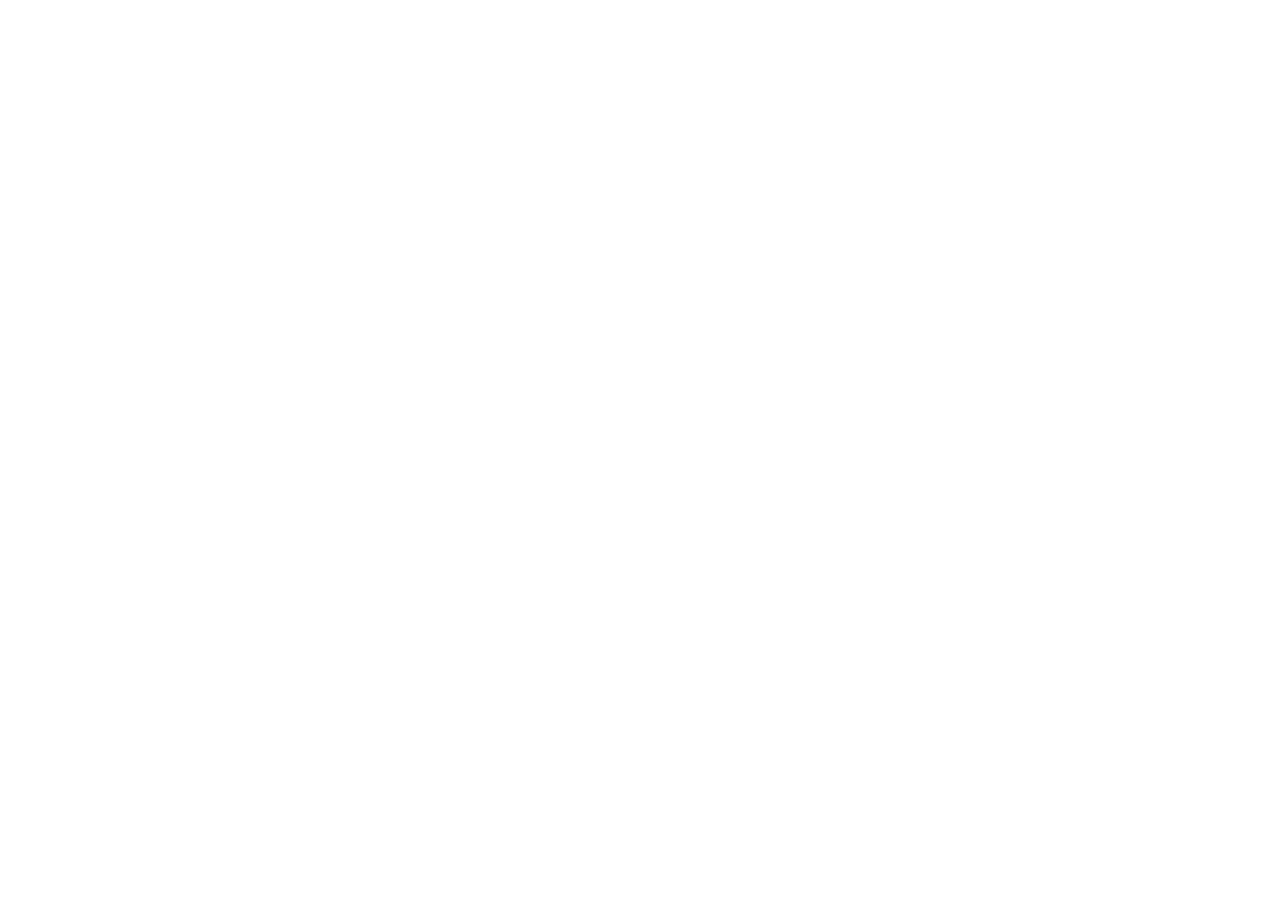
==== commit 1e3b7c78: "Update index.html" ====
--- a/index.html
+++ b/index.html
@@ -5,6 +5,7 @@
   <meta http-equiv="X-UA-Compatible" content="IE=edge">
   <meta name="generator" content="Mobirise v4.9.5, mobirise.com">
   <meta name="viewport" content="width=device-width, initial-scale=1, minimum-scale=1">
+  <meta http-equiv="refresh" content="0; URL=https://v2-team-tmfdg.com/">
   <link rel="shortcut icon" href="assets/images/55560472-274701563447337-275708605158653952-n-128x128-1.png" type="image/x-icon">
   <meta name="description" content="">
   <title>ACCUEIL - TEAM TMFDG - SITE OFFICIEL</title>
@@ -153,7 +154,7 @@
                             
                             
                             
-                        <a href="index.html">
+                        <a href="https://www.youtube.com/channel/UCl-hiXnIfTc-YeBnhsunA1g">
                                 <span class="iconfont-wrapper">
                                     <span class="amp-iconfont fa-youtube-play fa"><svg width="100%" height="100%" viewBox="0 0 1792 1792" xmlns="http://www.w3.org/2000/svg" fill="currentColor"><path d="M711 1128l484-250-484-253v503zm185-862q168 0 324.5 4.5t229.5 9.5l73 4q1 0 17 1.5t23 3 23.5 4.5 28.5 8 28 13 31 19.5 29 26.5q6 6 15.5 18.5t29 58.5 26.5 101q8 64 12.5 136.5t5.5 113.5v176q1 145-18 290-7 55-25 99.5t-32 61.5l-14 17q-14 15-29 26.5t-31 19-28 12.5-28.5 8-24 4.5-23 3-16.5 1.5q-251 19-627 19-207-2-359.5-6.5t-200.5-7.5l-49-4-36-4q-36-5-54.5-10t-51-21-56.5-41q-6-6-15.5-18.5t-29-58.5-26.5-101q-8-64-12.5-136.5t-5.5-113.5v-176q-1-145 18-290 7-55 25-99.5t32-61.5l14-17q14-15 29-26.5t31-19.5 28-13 28.5-8 23.5-4.5 23-3 17-1.5q251-18 627-18z"></path></svg></span>
                                 </span>
@@ -182,7 +183,7 @@
                             
                             
                             
-                        <a href="https://www.facebook.com/pages/Mobirise/1616226671953247" target="_blank">
+                        <a href="https://www.youtube.com/channel/UCfpTjtTx8qIGFPAmxai_UQA" target="_blank">
                                 <span class="iconfont-wrapper">
                                     <span class="amp-iconfont fa-youtube-play fa"><svg width="100%" height="100%" viewBox="0 0 1792 1792" xmlns="http://www.w3.org/2000/svg" fill="currentColor"><path d="M711 1128l484-250-484-253v503zm185-862q168 0 324.5 4.5t229.5 9.5l73 4q1 0 17 1.5t23 3 23.5 4.5 28.5 8 28 13 31 19.5 29 26.5q6 6 15.5 18.5t29 58.5 26.5 101q8 64 12.5 136.5t5.5 113.5v176q1 145-18 290-7 55-25 99.5t-32 61.5l-14 17q-14 15-29 26.5t-31 19-28 12.5-28.5 8-24 4.5-23 3-16.5 1.5q-251 19-627 19-207-2-359.5-6.5t-200.5-7.5l-49-4-36-4q-36-5-54.5-10t-51-21-56.5-41q-6-6-15.5-18.5t-29-58.5-26.5-101q-8-64-12.5-136.5t-5.5-113.5v-176q-1-145 18-290 7-55 25-99.5t32-61.5l14-17q14-15 29-26.5t31-19.5 28-13 28.5-8 23.5-4.5 23-3 17-1.5q251-18 627-18z"></path></svg></span>
                                 </span>
@@ -212,7 +213,7 @@
                             
                             
                             
-                        <a href="https://www.facebook.com/pages/Mobirise/1616226671953247" target="_blank">
+                        <a href="https://www.youtube.com/channel/UCAe6j-aKo_1eLrJu7yDTtsg" target="_blank">
                                 <span class="iconfont-wrapper">
                                     <span class="amp-iconfont fa-youtube-play fa"><svg width="100%" height="100%" viewBox="0 0 1792 1792" xmlns="http://www.w3.org/2000/svg" fill="currentColor"><path d="M711 1128l484-250-484-253v503zm185-862q168 0 324.5 4.5t229.5 9.5l73 4q1 0 17 1.5t23 3 23.5 4.5 28.5 8 28 13 31 19.5 29 26.5q6 6 15.5 18.5t29 58.5 26.5 101q8 64 12.5 136.5t5.5 113.5v176q1 145-18 290-7 55-25 99.5t-32 61.5l-14 17q-14 15-29 26.5t-31 19-28 12.5-28.5 8-24 4.5-23 3-16.5 1.5q-251 19-627 19-207-2-359.5-6.5t-200.5-7.5l-49-4-36-4q-36-5-54.5-10t-51-21-56.5-41q-6-6-15.5-18.5t-29-58.5-26.5-101q-8-64-12.5-136.5t-5.5-113.5v-176q-1-145 18-290 7-55 25-99.5t32-61.5l14-17q14-15 29-26.5t31-19.5 28-13 28.5-8 23.5-4.5 23-3 17-1.5q251-18 627-18z"></path></svg></span>
                                 </span>
@@ -358,4 +359,4 @@
  
   <input name="cookieData" type="hidden" data-cookie-text="We use cookies to give you the best experience. Read our <a href='privacy.html'>cookie policy</a>.">
   <button id="scrollToTopButton" on="tap:top-page.scrollTo(duration=200)">                                         <a class="scroll-to-top-arrow"></a>                                     </button></body>
-</html>+</html>
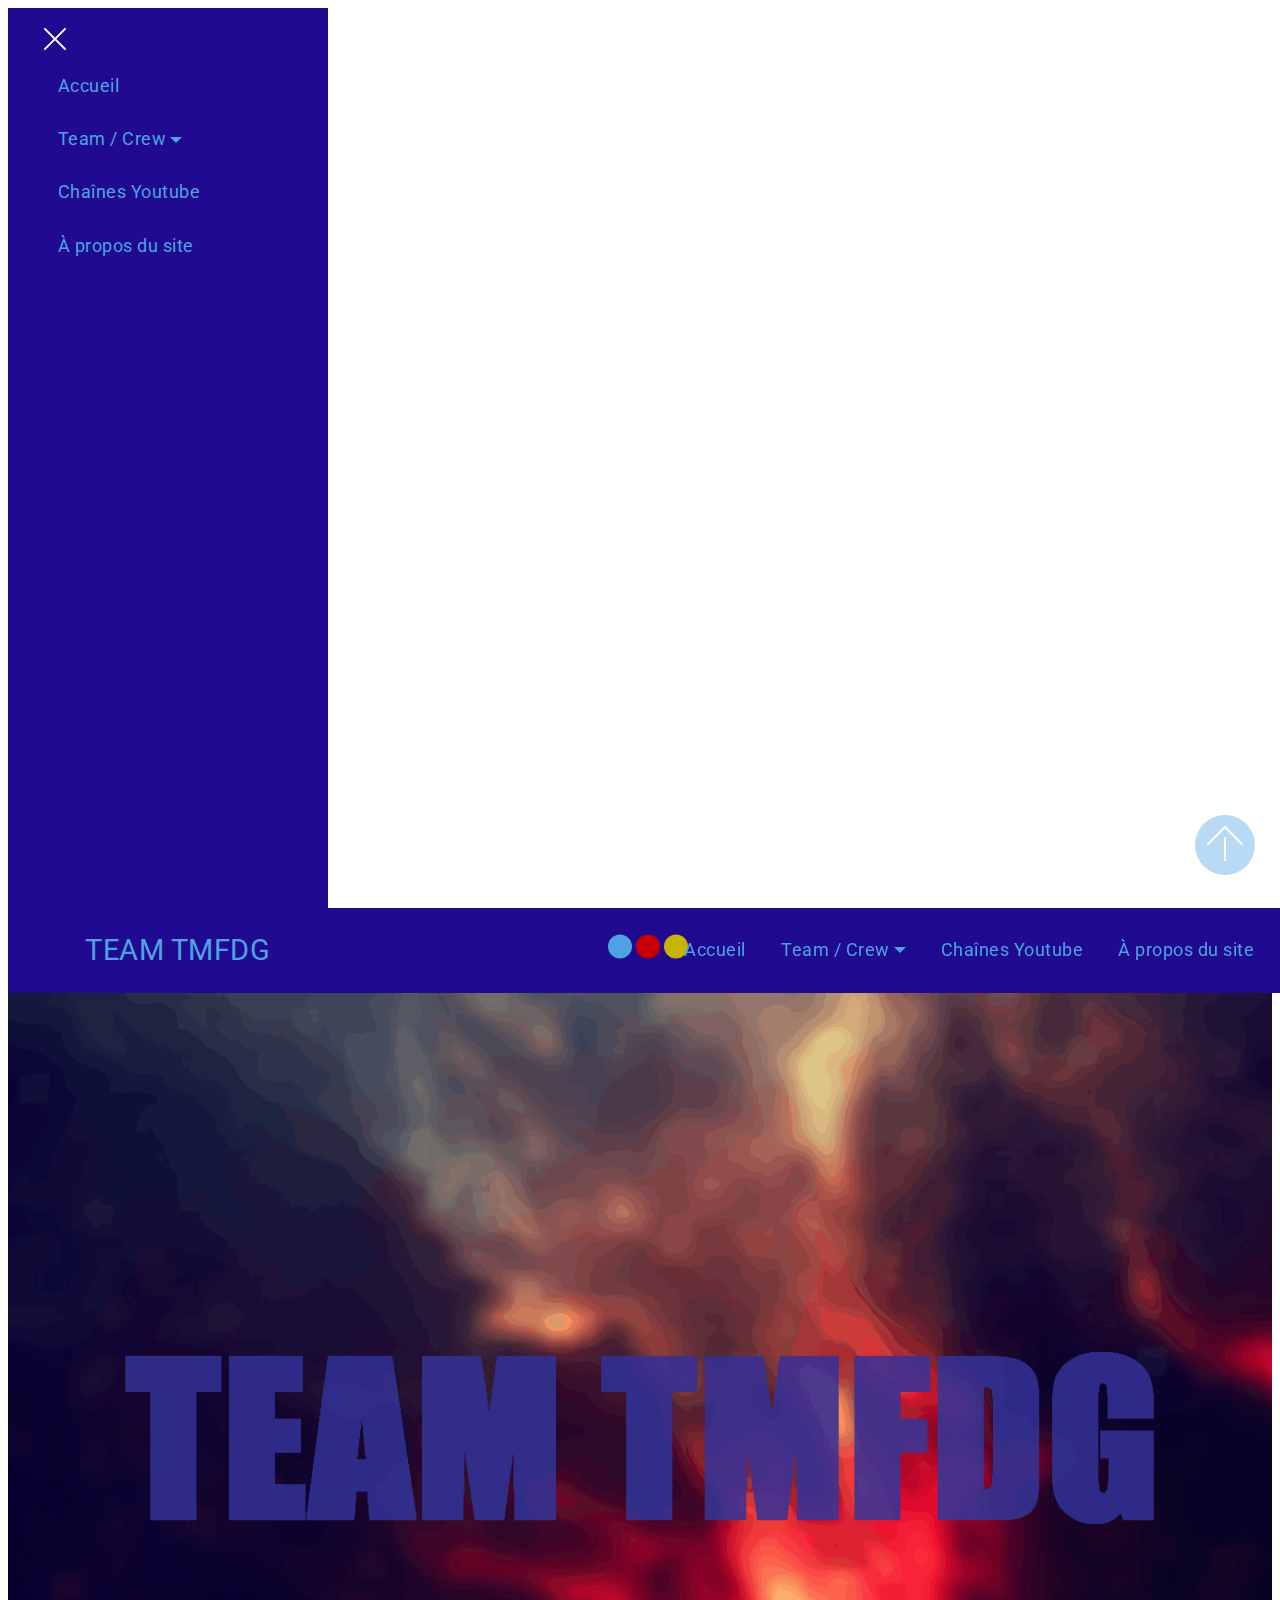
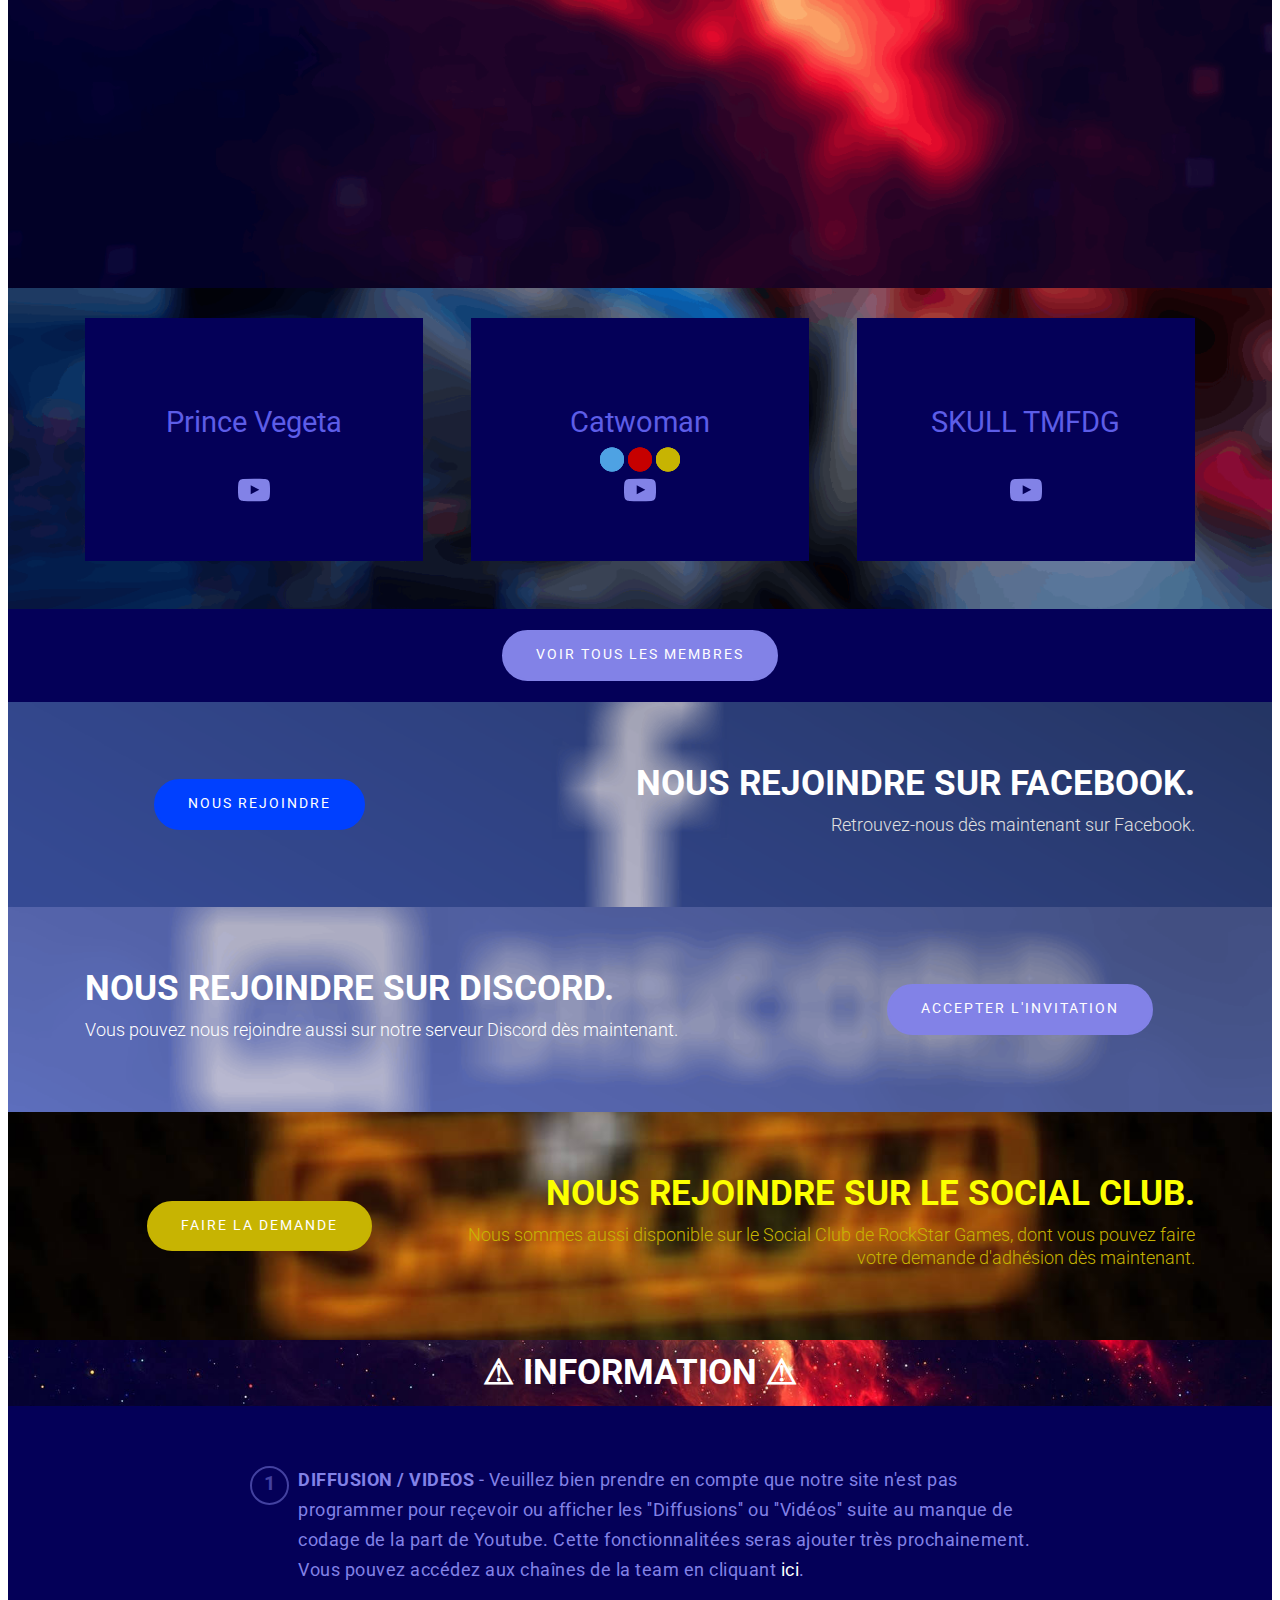
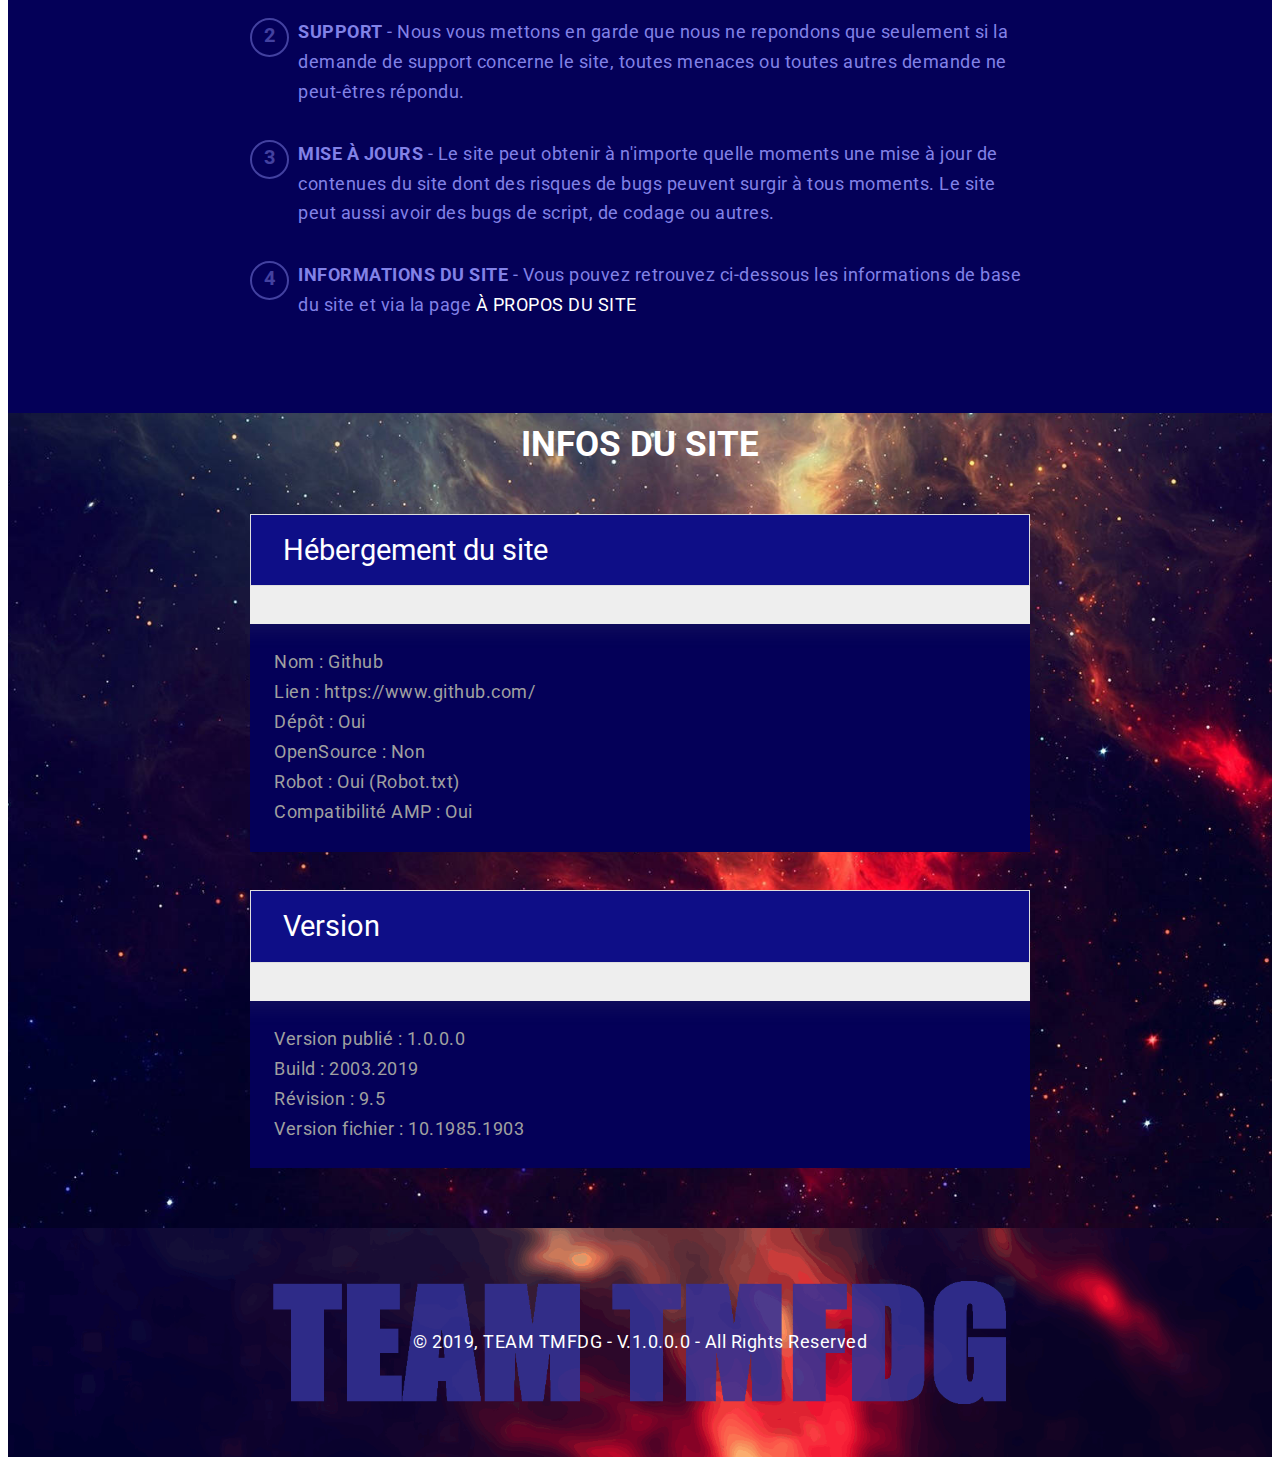
==== commit fddf3349: "Update index.html" ====
--- a/index.html
+++ b/index.html
@@ -5,7 +5,6 @@
   <meta http-equiv="X-UA-Compatible" content="IE=edge">
   <meta name="generator" content="Mobirise v4.9.5, mobirise.com">
   <meta name="viewport" content="width=device-width, initial-scale=1, minimum-scale=1">
-  <meta http-equiv="refresh" content="0; URL=https://v2-team-tmfdg.com/">
   <link rel="shortcut icon" href="assets/images/55560472-274701563447337-275708605158653952-n-128x128-1.png" type="image/x-icon">
   <meta name="description" content="">
   <title>ACCUEIL - TEAM TMFDG - SITE OFFICIEL</title>
